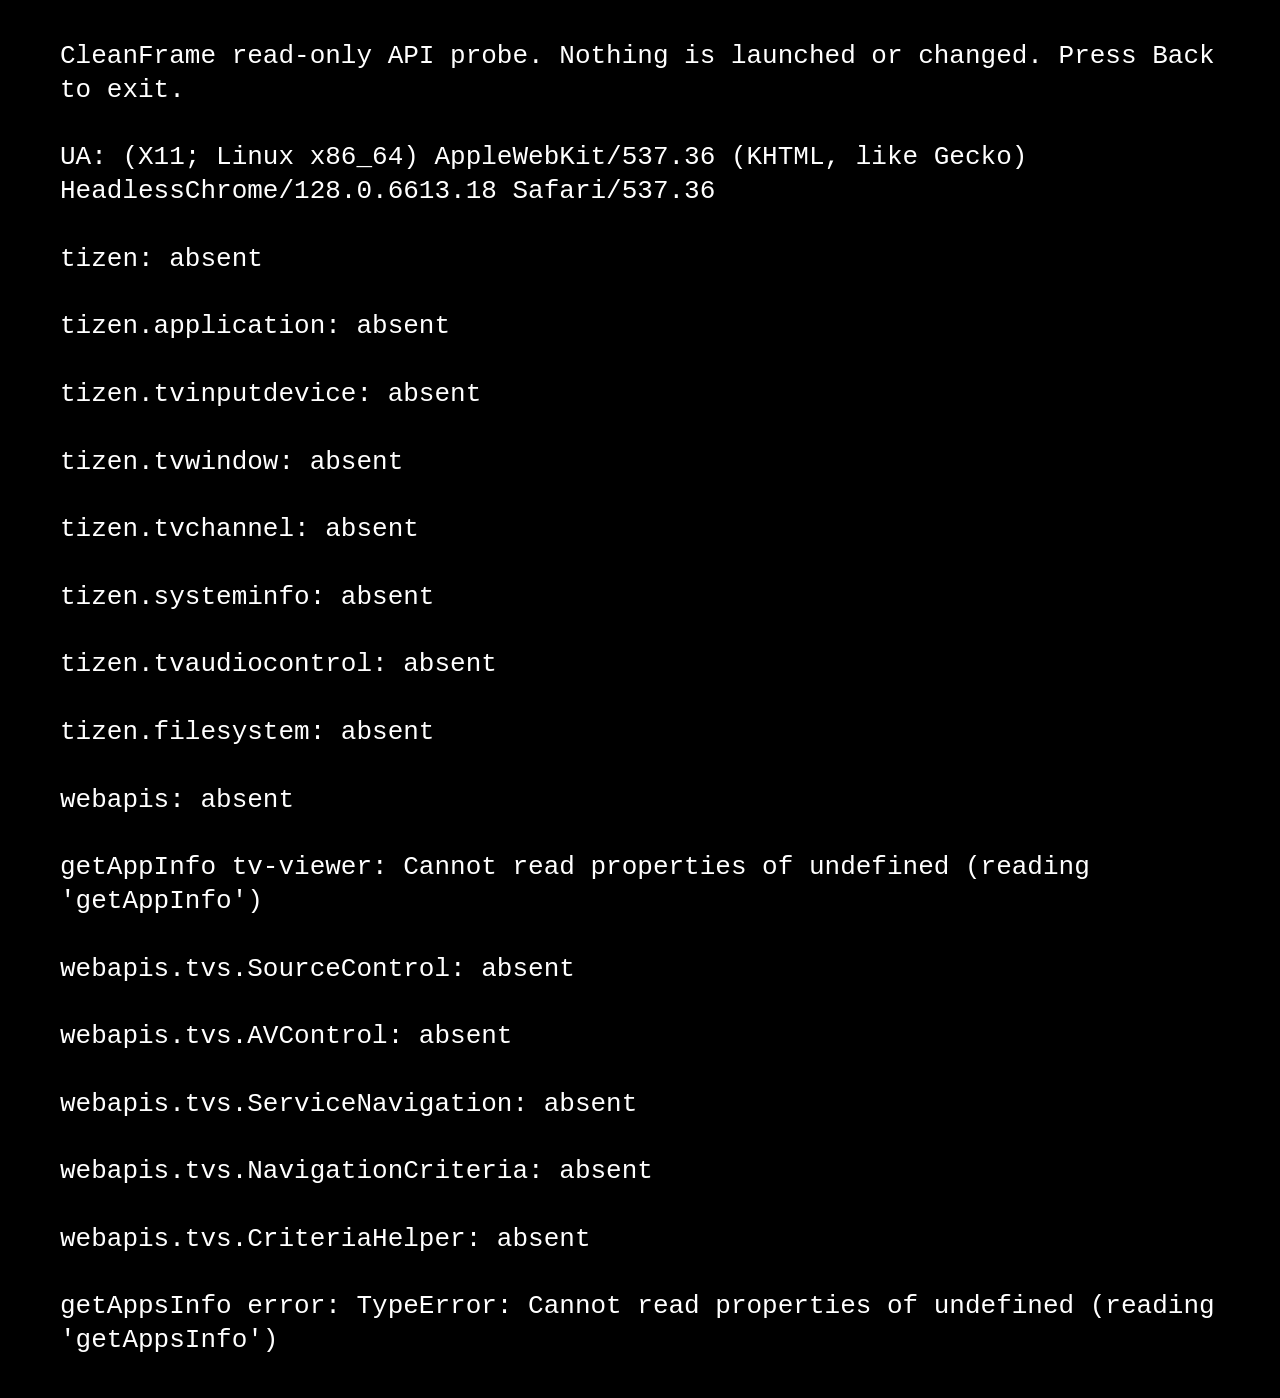
==== app/index.html @ fce2ff58 "Probe v2: list tvs.SourceControl members (no calls) Co-authored-by: Copilot <223556219+Copilot@users" ====
<!doctype html>
<html lang="en">
<head>
<meta charset="utf-8">
<title>CleanFrame API probe</title>
<style>
html,body{margin:0;background:#000;color:#fff;font:26px/1.3 monospace}
#o{white-space:pre-wrap;padding:40px 60px}
</style>
</head>
<body><div id="o">Probing…</div>
<script>
(function () {
  var out = [];
  function line(s) { out.push(s); }
  function keys(obj) {
    var k = [];
    try { for (var p in obj) k.push(p); } catch (e) { return ['(error ' + e + ')']; }
    return k;
  }
  function describe(name, obj) {
    if (typeof obj === 'undefined' || obj === null) { line(name + ': absent'); return; }
    line(name + ': ' + keys(obj).join(', '));
  }
  line('CleanFrame read-only API probe. Nothing is launched or changed. Press Back to exit.');
  line('UA: ' + navigator.userAgent.replace(/^.*?\(/, '('));
  describe('tizen', window.tizen);
  var t = window.tizen || {};
  ['application', 'tvinputdevice', 'tvwindow', 'tvchannel', 'systeminfo', 'tvaudiocontrol', 'filesystem'].forEach(function (n) { describe('tizen.' + n, t[n]); });
  describe('webapis', window.webapis);
  var w = window.webapis || {};
  keys(w).forEach(function (n) { if (w[n] && typeof w[n] === 'object') describe('webapis.' + n, w[n]); });
  try {
    var info = t.application.getAppInfo('org.tizen.tv-viewer');
    line('getAppInfo tv-viewer: ' + JSON.stringify(info));
  } catch (e) { line('getAppInfo tv-viewer: ' + (e && e.message || e)); }
  function members(label, obj) {
    if (!obj) { line(label + ': absent'); return; }
    var names = [], seen = {}, o = obj, depth = 0;
    while (o && depth < 3) {
      Object.getOwnPropertyNames(o).forEach(function (n) {
        if (seen[n] || n === 'constructor') return;
        seen[n] = 1;
        var d = Object.getOwnPropertyDescriptor(o, n);
        names.push(d && typeof d.value === 'function' ? n + '/' + d.value.length : n + (d && d.get ? '(accessor)' : ''));
      });
      o = Object.getPrototypeOf(o); depth++;
    }
    line(label + ' [' + typeof obj + ']: ' + names.join(', '));
  }
  var tvs = w.tvs || {};
  ['SourceControl', 'AVControl', 'ServiceNavigation', 'NavigationCriteria', 'CriteriaHelper'].forEach(function (n) {
    members('webapis.tvs.' + n, tvs[n]);
    if (tvs[n] && tvs[n].prototype) members('webapis.tvs.' + n + '.prototype', tvs[n].prototype);
  });
  if (tvs.SourceControl && tvs.SourceControl.SourceType) line('SourceType: ' + JSON.stringify(tvs.SourceControl.SourceType));
  try {
    t.application.getAppsInfo(function (list) {
      var hits = list.filter(function (a) { return /viewer|source|hdmi|selector/i.test(a.id + ' ' + a.name); });
      line('appsInfo matches: ' + hits.map(function (a) { return a.id + '=' + a.name; }).join(' | '));
      show();
    }, function (e) { line('getAppsInfo failed: ' + (e && e.message || e)); show(); });
  } catch (e) { line('getAppsInfo error: ' + e); show(); }
  function show() { document.getElementById('o').textContent = out.join('\n\n'); }
  show();
  document.addEventListener('keydown', function (ev) {
    if (ev.keyCode === 10009 || ev.keyCode === 27) { try { t.application.getCurrentApplication().exit(); } catch (e) {} }
  });
}());
</script>
</body>
</html>
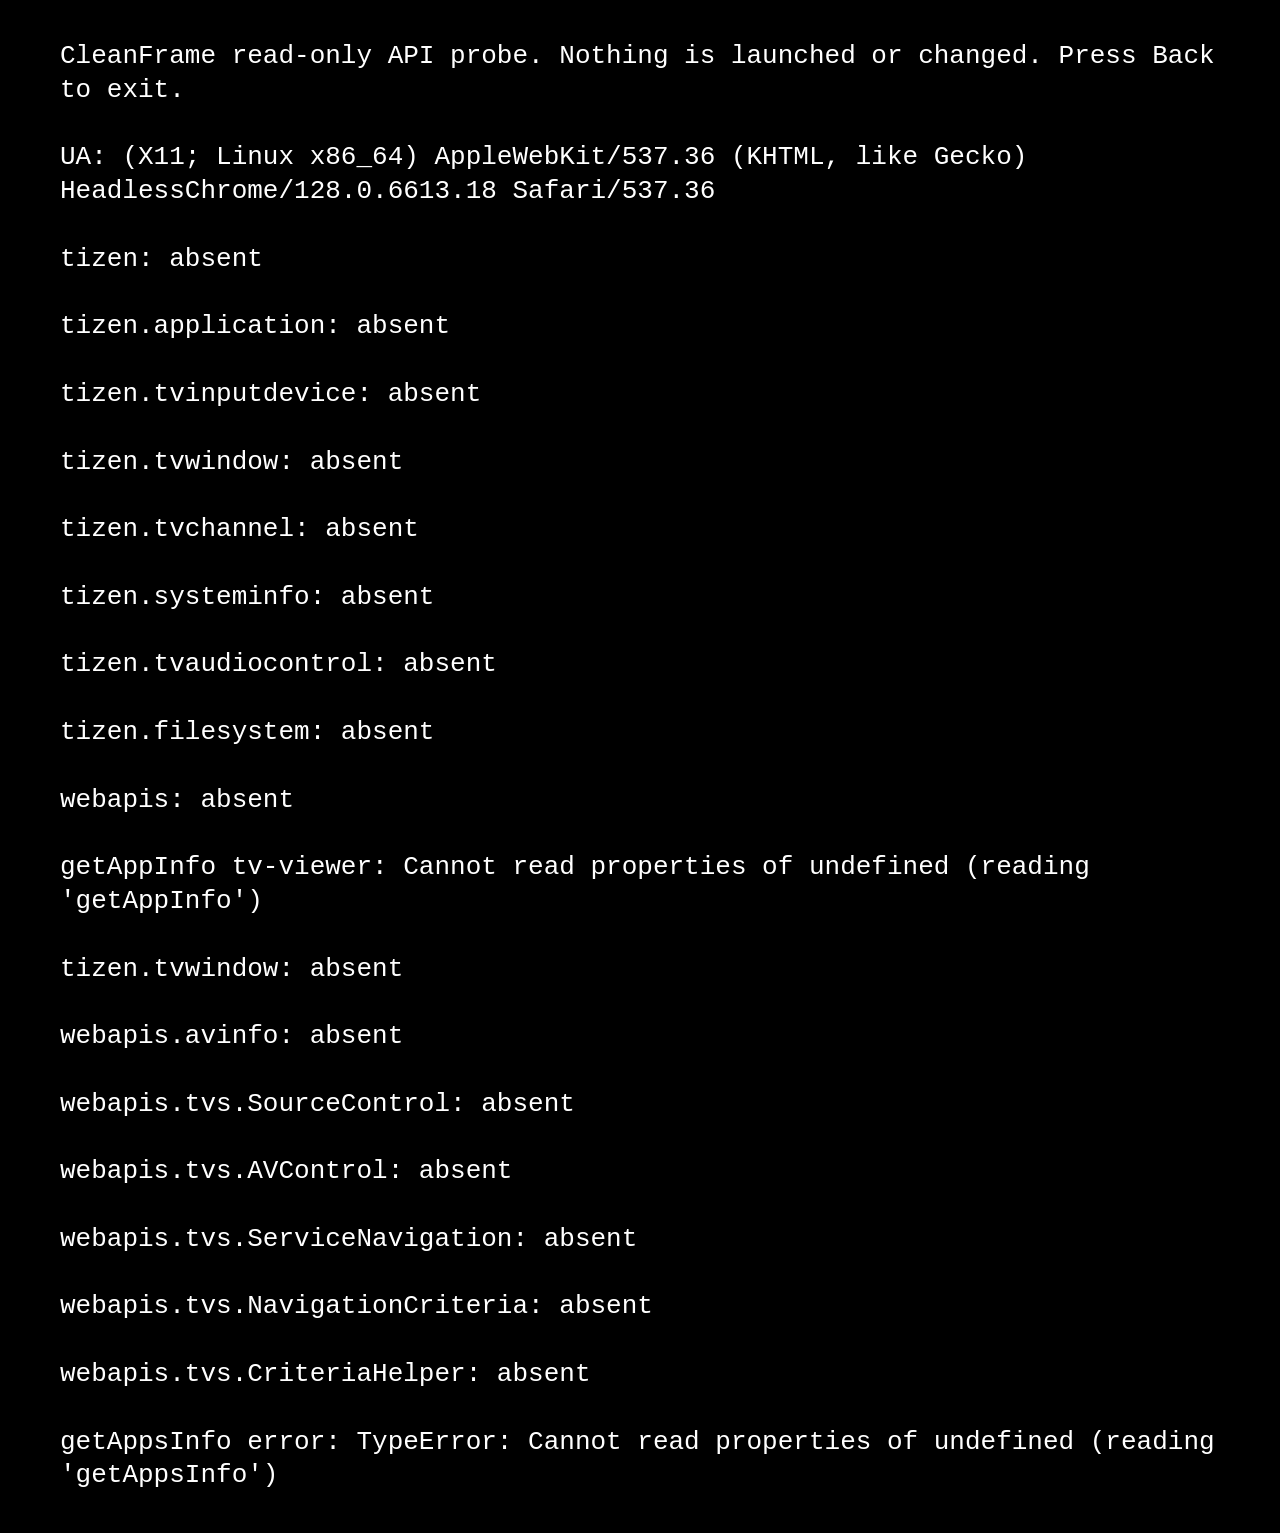
==== commit 29b4d0b1: "Probe v2: also list tvwindow and avinfo members Co-authored-by: Copilot <223556219+Copilot@users.nor" ====
--- a/app/index.html
+++ b/app/index.html
@@ -48,6 +48,8 @@
     }
     line(label + ' [' + typeof obj + ']: ' + names.join(', '));
   }
+  members('tizen.tvwindow', t.tvwindow);
+  members('webapis.avinfo', w.avinfo);
   var tvs = w.tvs || {};
   ['SourceControl', 'AVControl', 'ServiceNavigation', 'NavigationCriteria', 'CriteriaHelper'].forEach(function (n) {
     members('webapis.tvs.' + n, tvs[n]);
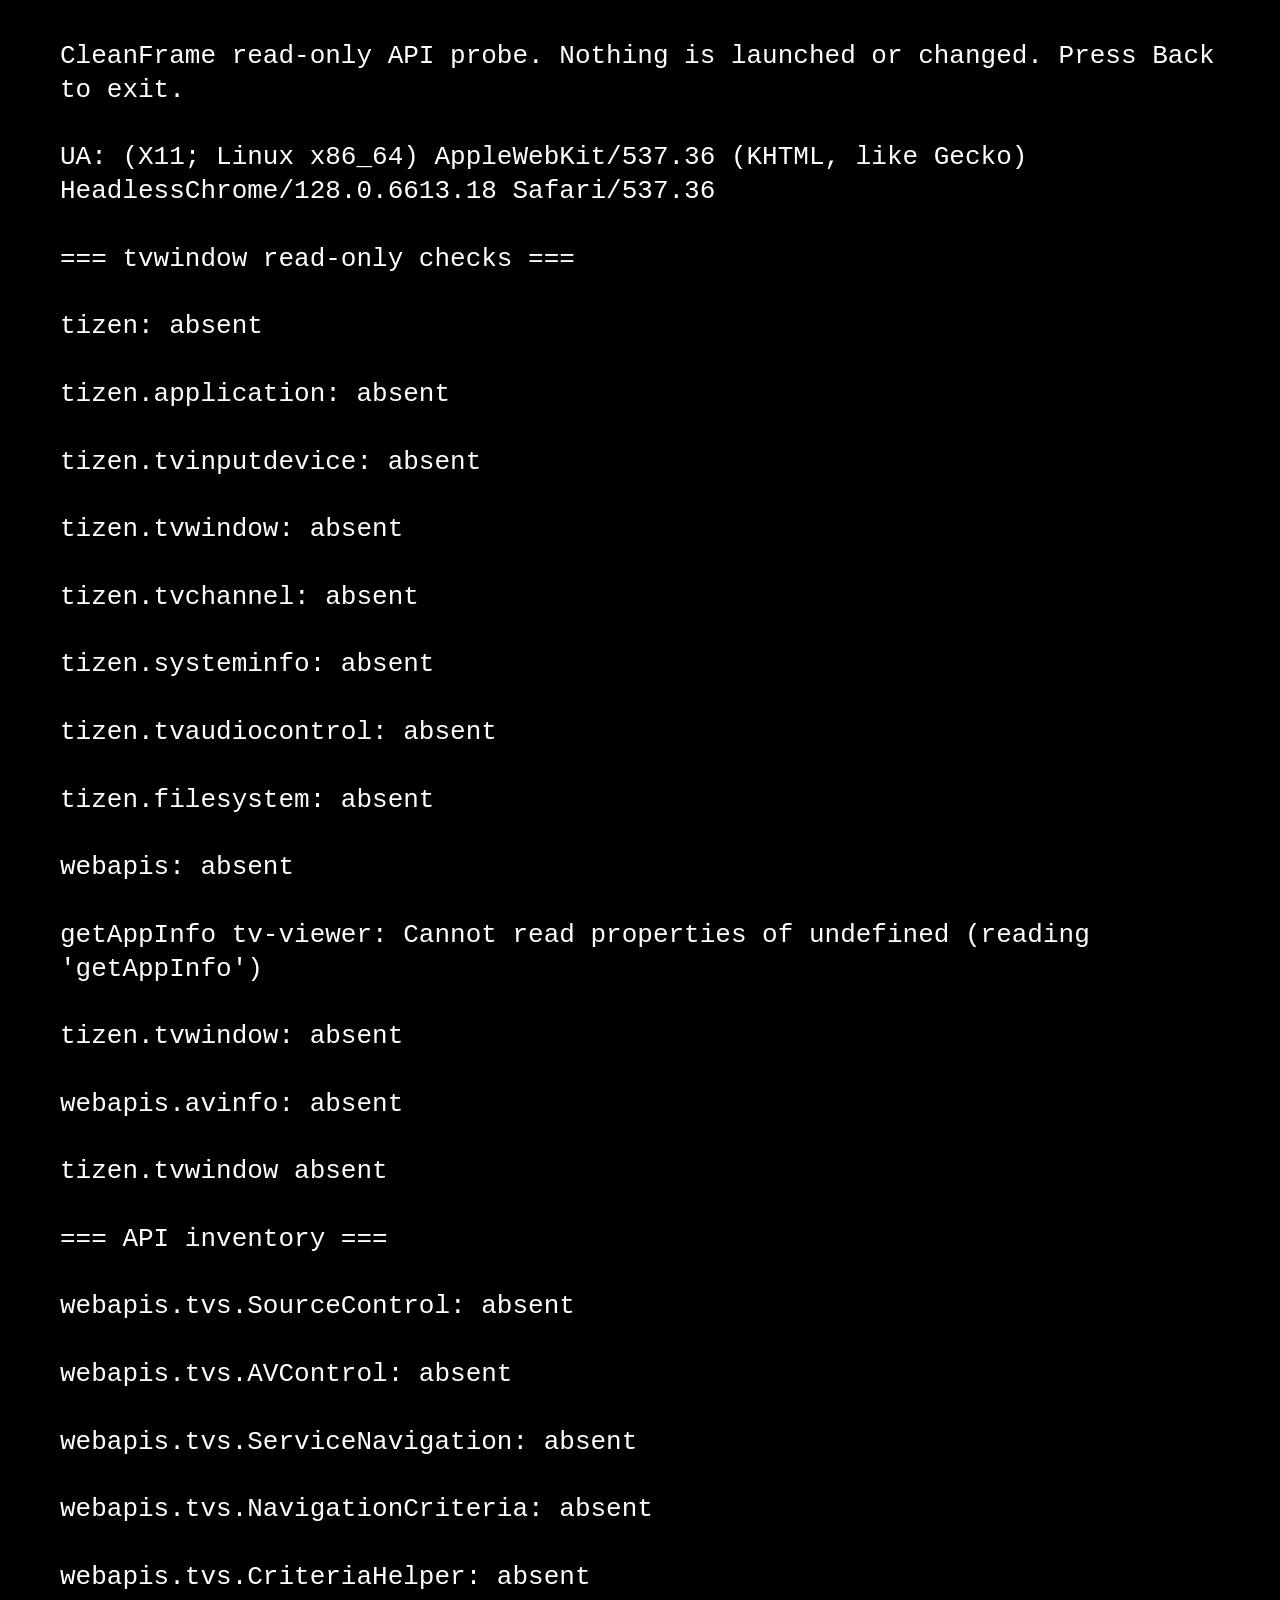
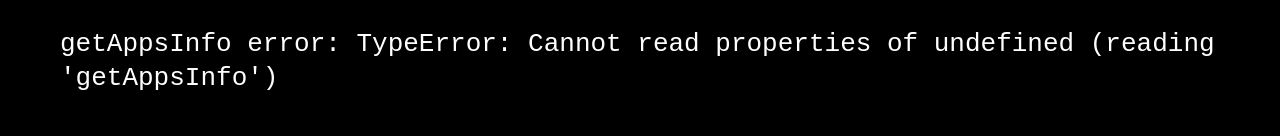
==== commit b9cad9dd: "Probe v3: add tvwindow read-only call checks Co-authored-by: Copilot <223556219+Copilot@users.norepl" ====
--- a/app/index.html
+++ b/app/index.html
@@ -13,6 +13,7 @@
 (function () {
   var out = [];
   function line(s) { out.push(s); }
+  function section(title) { line('=== ' + title + ' ==='); }
   function keys(obj) {
     var k = [];
     try { for (var p in obj) k.push(p); } catch (e) { return ['(error ' + e + ')']; }
@@ -24,6 +25,7 @@
   }
   line('CleanFrame read-only API probe. Nothing is launched or changed. Press Back to exit.');
   line('UA: ' + navigator.userAgent.replace(/^.*?\(/, '('));
+  section('tvwindow read-only checks');
   describe('tizen', window.tizen);
   var t = window.tizen || {};
   ['application', 'tvinputdevice', 'tvwindow', 'tvchannel', 'systeminfo', 'tvaudiocontrol', 'filesystem'].forEach(function (n) { describe('tizen.' + n, t[n]); });
@@ -50,6 +52,40 @@
   }
   members('tizen.tvwindow', t.tvwindow);
   members('webapis.avinfo', w.avinfo);
+  if (t.tvwindow) {
+    try {
+      line('tizen.tvwindow.getAvailableWindows.length=' + t.tvwindow.getAvailableWindows.length);
+    } catch (e) { line('tvwindow getAvailableWindows length error: ' + (e && e.message || e)); }
+    try {
+      line('tizen.tvwindow.getSource.length=' + t.tvwindow.getSource.length);
+    } catch (e) { line('tvwindow getSource length error: ' + (e && e.message || e)); }
+    try {
+      line('tizen.tvwindow.setSource.length=' + t.tvwindow.setSource.length + ' (NOT CALLED)');
+    } catch (e) { line('tvwindow setSource length error: ' + (e && e.message || e)); }
+    try {
+      t.tvwindow.getAvailableWindows(function (wins) {
+        line('getAvailableWindows ok: ' + JSON.stringify(wins));
+        show();
+      }, function (err) {
+        line('getAvailableWindows error: ' + JSON.stringify(err));
+        show();
+      });
+    } catch (e) { line('getAvailableWindows threw: ' + (e && e.message || e)); }
+    ['MAIN', 'PIP'].forEach(function (wname) {
+      try {
+        t.tvwindow.getSource(wname, function (src) {
+          line('getSource(' + wname + ') ok: ' + JSON.stringify(src));
+          show();
+        }, function (err) {
+          line('getSource(' + wname + ') error: ' + JSON.stringify(err));
+          show();
+        });
+      } catch (e) { line('getSource(' + wname + ') threw: ' + (e && e.message || e)); }
+    });
+  } else {
+    line('tizen.tvwindow absent');
+  }
+  section('API inventory');
   var tvs = w.tvs || {};
   ['SourceControl', 'AVControl', 'ServiceNavigation', 'NavigationCriteria', 'CriteriaHelper'].forEach(function (n) {
     members('webapis.tvs.' + n, tvs[n]);
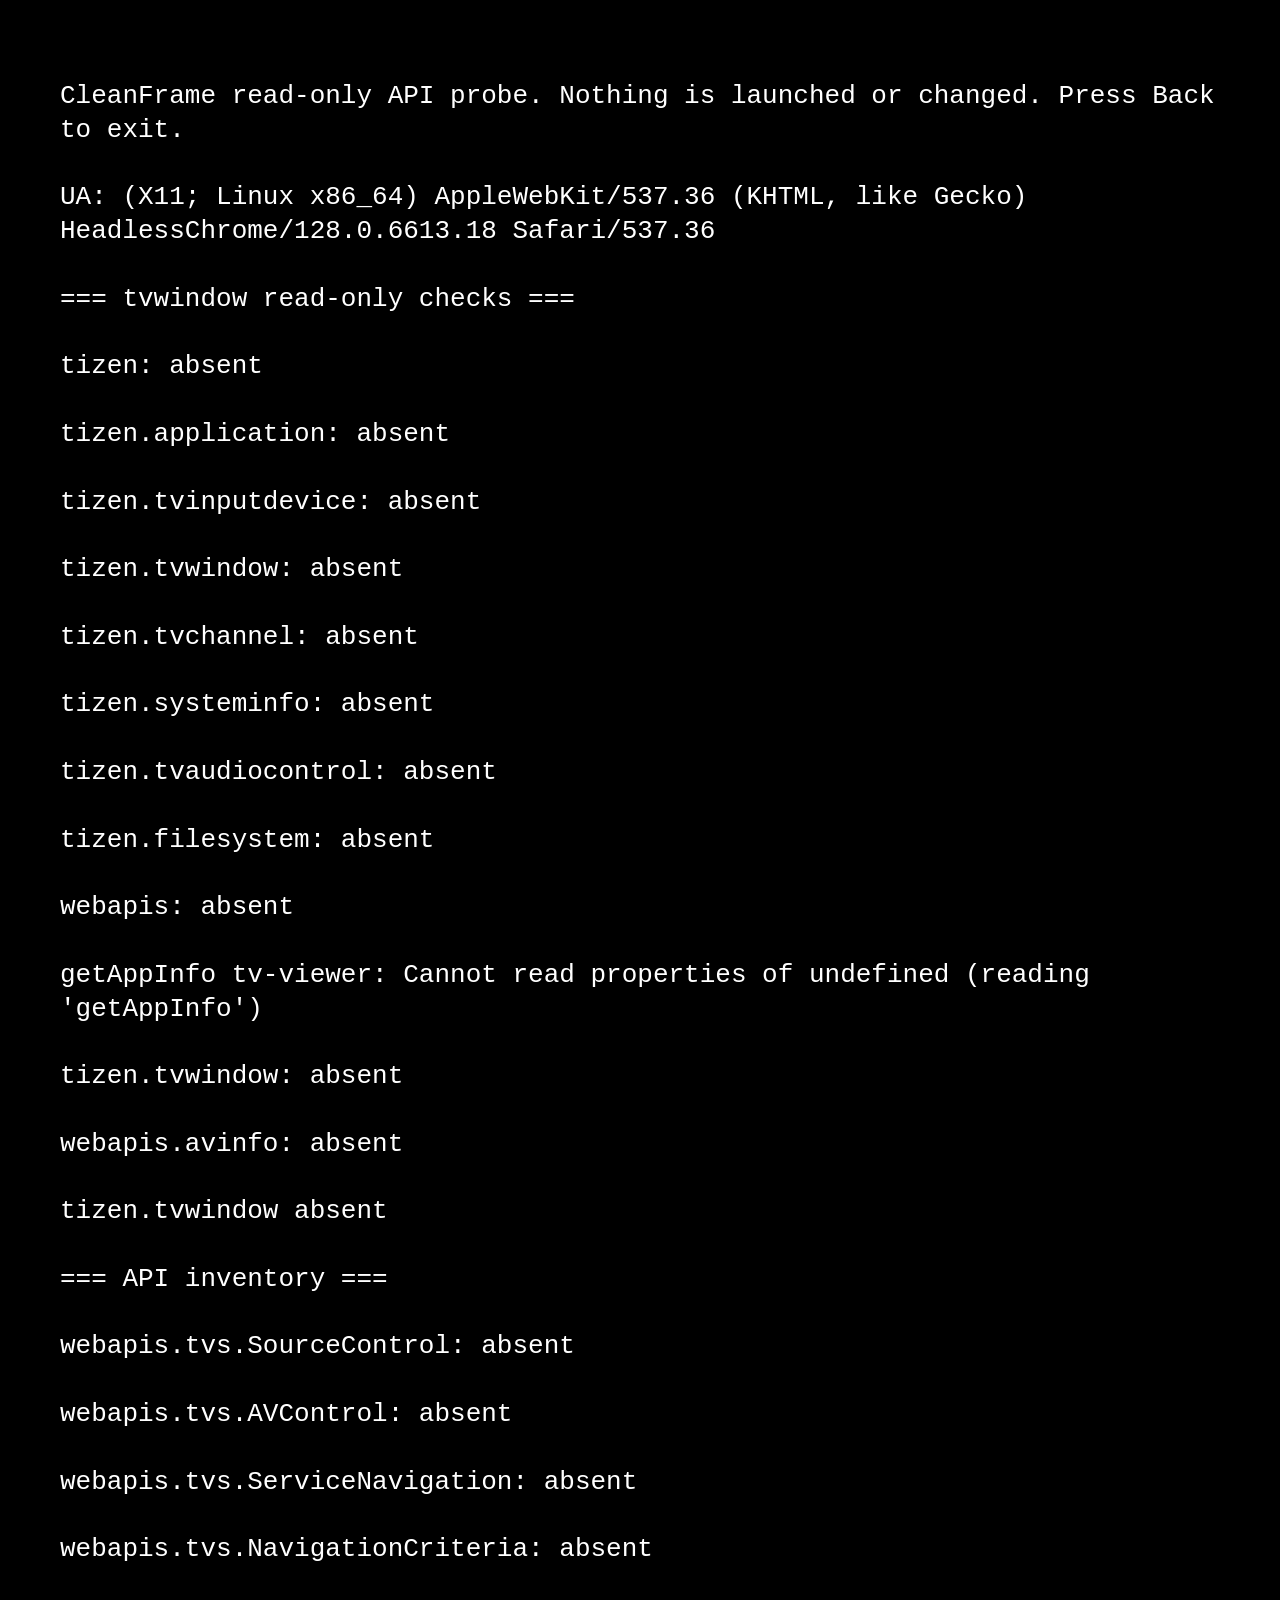
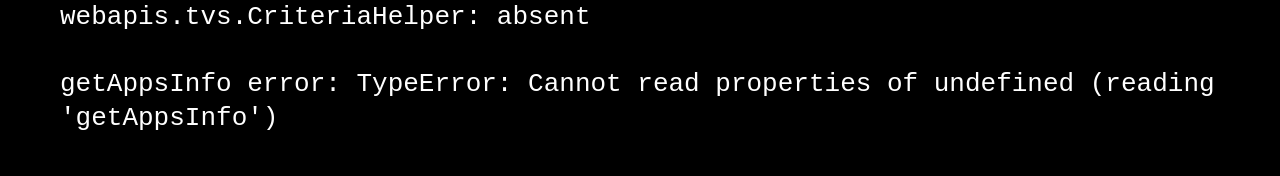
==== commit b26a8b9e: "Probe v5: tvwindow results at top, MAIN only Co-authored-by: Copilot <223556219+Copilot@users.norepl" ====
--- a/app/index.html
+++ b/app/index.html
@@ -8,7 +8,7 @@
 #o{white-space:pre-wrap;padding:40px 60px}
 </style>
 </head>
-<body><div id="o">Probing…</div>
+<body><div id="top" style="white-space:pre-wrap;padding:40px 60px 0"></div><div id="o">Probing…</div>
 <script>
 (function () {
   var out = [];
@@ -62,26 +62,32 @@
     try {
       line('tizen.tvwindow.setSource.length=' + t.tvwindow.setSource.length + ' (NOT CALLED)');
     } catch (e) { line('tvwindow setSource length error: ' + (e && e.message || e)); }
+    var topOut = ['TVWINDOW RESULTS (read-only)', 'getAvailableWindows: pending', 'getSource(MAIN): pending', 'getVideoResolution: pending'];
+    function tl(i, s) { topOut[i] = s; document.getElementById('top').textContent = topOut.join('\n'); }
+    tl(0, topOut[0]);
+    function safe(s) { try { return JSON.stringify(s); } catch (e) { return String(s); } }
     try {
       t.tvwindow.getAvailableWindows(function (wins) {
-        line('getAvailableWindows ok: ' + JSON.stringify(wins));
-        show();
+        tl(1, 'getAvailableWindows ok: ' + safe(wins));
       }, function (err) {
-        line('getAvailableWindows error: ' + JSON.stringify(err));
-        show();
+        tl(1, 'getAvailableWindows error: ' + safe(err) + ' ' + (err && err.name) + ' ' + (err && err.message));
       });
-    } catch (e) { line('getAvailableWindows threw: ' + (e && e.message || e)); }
-    ['MAIN', 'PIP'].forEach(function (wname) {
-      try {
-        t.tvwindow.getSource(wname, function (src) {
-          line('getSource(' + wname + ') ok: ' + JSON.stringify(src));
-          show();
-        }, function (err) {
-          line('getSource(' + wname + ') error: ' + JSON.stringify(err));
-          show();
-        });
-      } catch (e) { line('getSource(' + wname + ') threw: ' + (e && e.message || e)); }
-    });
+    } catch (e) { tl(1, 'getAvailableWindows threw: ' + (e && e.message || e)); }
+    try {
+      t.tvwindow.getSource('MAIN', function (src) {
+        tl(2, 'getSource(MAIN) ok: ' + safe(src));
+      }, function (err) {
+        tl(2, 'getSource(MAIN) error: ' + safe(err) + ' ' + (err && err.name) + ' ' + (err && err.message));
+      });
+    } catch (e) { tl(2, 'getSource(MAIN) threw: ' + (e && e.message || e)); }
+    try {
+      var rv = t.tvwindow.getVideoResolution('MAIN', function (r) {
+        tl(3, 'getVideoResolution ok: ' + safe(r));
+      }, function (err) {
+        tl(3, 'getVideoResolution error: ' + safe(err) + ' ' + (err && err.name) + ' ' + (err && err.message));
+      });
+      if (rv !== undefined) tl(3, 'getVideoResolution returned: ' + safe(rv));
+    } catch (e) { tl(3, 'getVideoResolution threw: ' + (e && e.message || e)); }
   } else {
     line('tizen.tvwindow absent');
   }
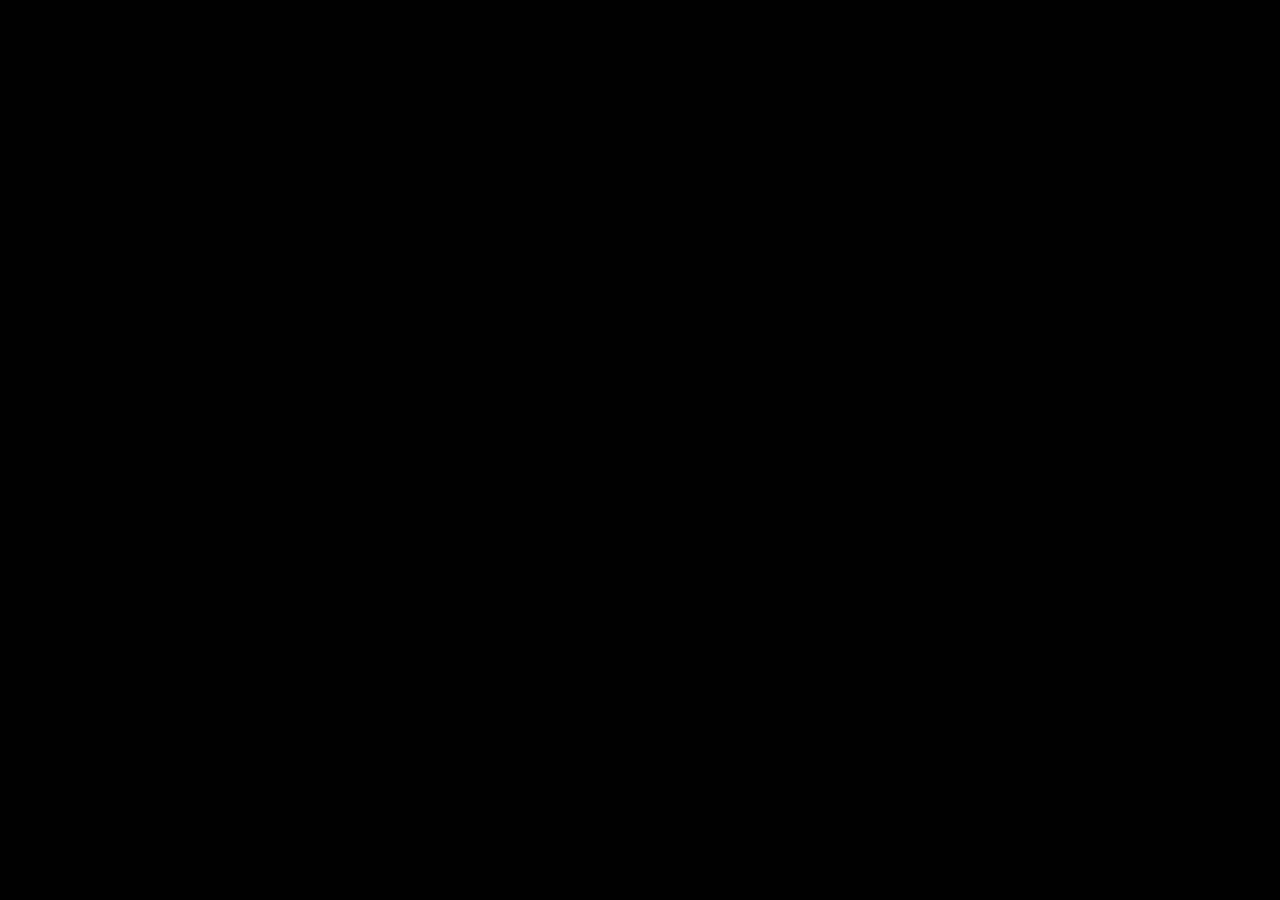
==== commit da1d20f9: "Probe v6: show only tvwindow results, large type Co-authored-by: Copilot <223556219+Copilot@users.no" ====
--- a/app/index.html
+++ b/app/index.html
@@ -5,7 +5,8 @@
 <title>CleanFrame API probe</title>
 <style>
 html,body{margin:0;background:#000;color:#fff;font:26px/1.3 monospace}
-#o{white-space:pre-wrap;padding:40px 60px}
+#o{display:none}
+#top{font-size:40px;line-height:1.5;word-break:break-all}
 </style>
 </head>
 <body><div id="top" style="white-space:pre-wrap;padding:40px 60px 0"></div><div id="o">Probing…</div>
@@ -62,7 +63,7 @@
     try {
       line('tizen.tvwindow.setSource.length=' + t.tvwindow.setSource.length + ' (NOT CALLED)');
     } catch (e) { line('tvwindow setSource length error: ' + (e && e.message || e)); }
-    var topOut = ['TVWINDOW RESULTS (read-only)', 'getAvailableWindows: pending', 'getSource(MAIN): pending', 'getVideoResolution: pending'];
+    var topOut = ['TVWINDOW RESULTS v6 (read-only, Back to exit)', 'getAvailableWindows: pending', 'getSource(MAIN): pending', 'getVideoResolution: pending'];
     function tl(i, s) { topOut[i] = s; document.getElementById('top').textContent = topOut.join('\n'); }
     tl(0, topOut[0]);
     function safe(s) { try { return JSON.stringify(s); } catch (e) { return String(s); } }
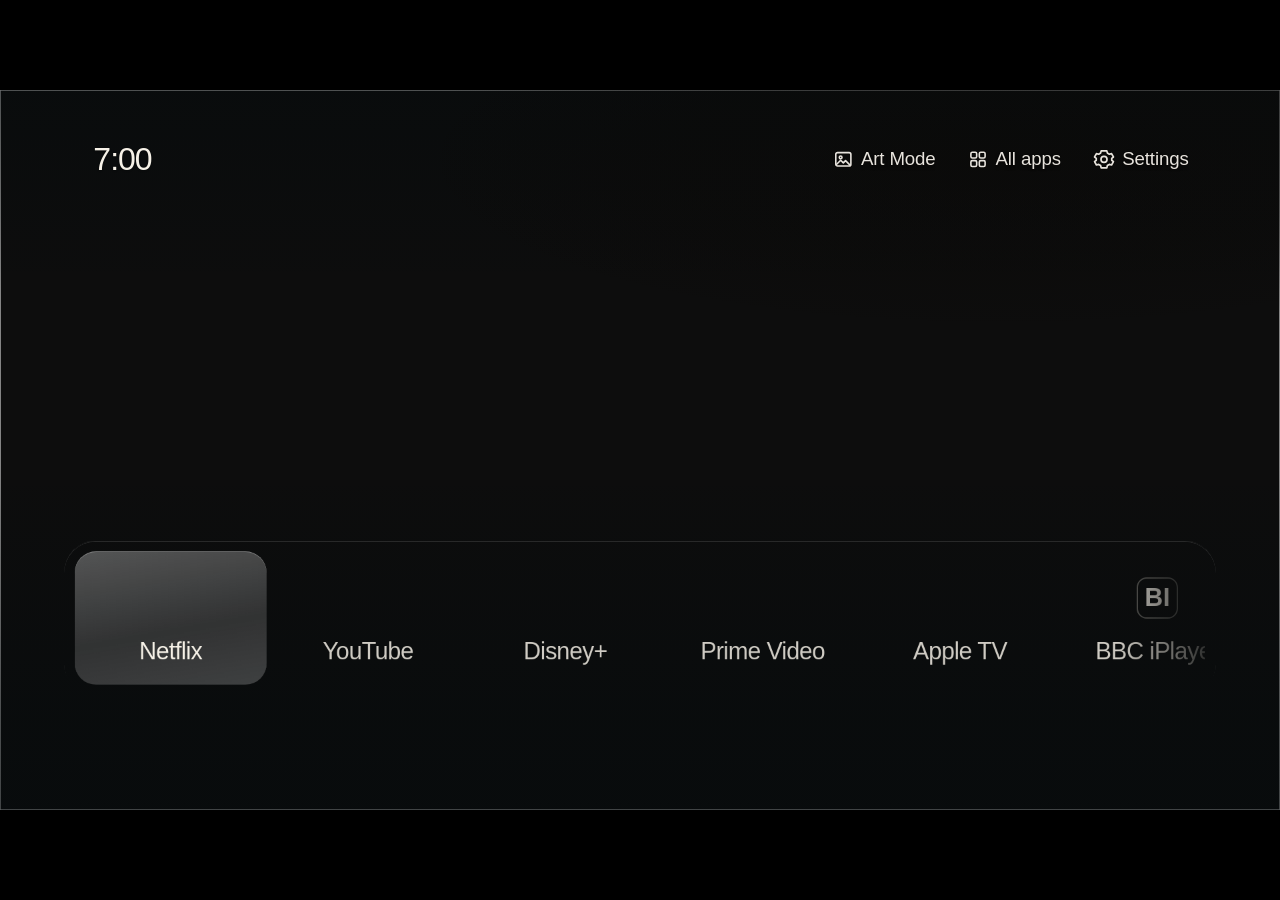
==== commit af1a1e0a: "Native Home launch opens HDMI picker directly, not the Dock" ====
--- a/app/index.html
+++ b/app/index.html
@@ -1,117 +1,109 @@
 <!doctype html>
-<html lang="en">
+<html lang="en-AU">
 <head>
 <meta charset="utf-8">
-<title>CleanFrame API probe</title>
-<style>
-html,body{margin:0;background:#000;color:#fff;font:26px/1.3 monospace}
-#o{display:none}
-#top{font-size:40px;line-height:1.5;word-break:break-all}
-</style>
-</head>
-<body><div id="top" style="white-space:pre-wrap;padding:40px 60px 0"></div><div id="o">Probing…</div>
+<meta name="viewport" content="width=device-width, initial-scale=1">
+<title>CleanFrame</title>
 <script>
+/* Native Home launches this app with operation/main, same as any other open.
+   Send that one launch reason straight to the HDMI picker; a normal open (from
+   the hub tile, a remote's app key, etc.) still lands on the Dock below. */
 (function () {
-  var out = [];
-  function line(s) { out.push(s); }
-  function section(title) { line('=== ' + title + ' ==='); }
-  function keys(obj) {
-    var k = [];
-    try { for (var p in obj) k.push(p); } catch (e) { return ['(error ' + e + ')']; }
-    return k;
-  }
-  function describe(name, obj) {
-    if (typeof obj === 'undefined' || obj === null) { line(name + ': absent'); return; }
-    line(name + ': ' + keys(obj).join(', '));
-  }
-  line('CleanFrame read-only API probe. Nothing is launched or changed. Press Back to exit.');
-  line('UA: ' + navigator.userAgent.replace(/^.*?\(/, '('));
-  section('tvwindow read-only checks');
-  describe('tizen', window.tizen);
-  var t = window.tizen || {};
-  ['application', 'tvinputdevice', 'tvwindow', 'tvchannel', 'systeminfo', 'tvaudiocontrol', 'filesystem'].forEach(function (n) { describe('tizen.' + n, t[n]); });
-  describe('webapis', window.webapis);
-  var w = window.webapis || {};
-  keys(w).forEach(function (n) { if (w[n] && typeof w[n] === 'object') describe('webapis.' + n, w[n]); });
   try {
-    var info = t.application.getAppInfo('org.tizen.tv-viewer');
-    line('getAppInfo tv-viewer: ' + JSON.stringify(info));
-  } catch (e) { line('getAppInfo tv-viewer: ' + (e && e.message || e)); }
-  function members(label, obj) {
-    if (!obj) { line(label + ': absent'); return; }
-    var names = [], seen = {}, o = obj, depth = 0;
-    while (o && depth < 3) {
-      Object.getOwnPropertyNames(o).forEach(function (n) {
-        if (seen[n] || n === 'constructor') return;
-        seen[n] = 1;
-        var d = Object.getOwnPropertyDescriptor(o, n);
-        names.push(d && typeof d.value === 'function' ? n + '/' + d.value.length : n + (d && d.get ? '(accessor)' : ''));
-      });
-      o = Object.getPrototypeOf(o); depth++;
+    var control = window.tizen && tizen.application.getCurrentApplication().getRequestedAppControl();
+    if (control && control.appControl && control.appControl.operation === 'http://tizen.org/appcontrol/operation/main') {
+      window.location.replace('hdmi.html');
     }
-    line(label + ' [' + typeof obj + ']: ' + names.join(', '));
-  }
-  members('tizen.tvwindow', t.tvwindow);
-  members('webapis.avinfo', w.avinfo);
-  if (t.tvwindow) {
-    try {
-      line('tizen.tvwindow.getAvailableWindows.length=' + t.tvwindow.getAvailableWindows.length);
-    } catch (e) { line('tvwindow getAvailableWindows length error: ' + (e && e.message || e)); }
-    try {
-      line('tizen.tvwindow.getSource.length=' + t.tvwindow.getSource.length);
-    } catch (e) { line('tvwindow getSource length error: ' + (e && e.message || e)); }
-    try {
-      line('tizen.tvwindow.setSource.length=' + t.tvwindow.setSource.length + ' (NOT CALLED)');
-    } catch (e) { line('tvwindow setSource length error: ' + (e && e.message || e)); }
-    var topOut = ['TVWINDOW RESULTS v6 (read-only, Back to exit)', 'getAvailableWindows: pending', 'getSource(MAIN): pending', 'getVideoResolution: pending'];
-    function tl(i, s) { topOut[i] = s; document.getElementById('top').textContent = topOut.join('\n'); }
-    tl(0, topOut[0]);
-    function safe(s) { try { return JSON.stringify(s); } catch (e) { return String(s); } }
-    try {
-      t.tvwindow.getAvailableWindows(function (wins) {
-        tl(1, 'getAvailableWindows ok: ' + safe(wins));
-      }, function (err) {
-        tl(1, 'getAvailableWindows error: ' + safe(err) + ' ' + (err && err.name) + ' ' + (err && err.message));
-      });
-    } catch (e) { tl(1, 'getAvailableWindows threw: ' + (e && e.message || e)); }
-    try {
-      t.tvwindow.getSource('MAIN', function (src) {
-        tl(2, 'getSource(MAIN) ok: ' + safe(src));
-      }, function (err) {
-        tl(2, 'getSource(MAIN) error: ' + safe(err) + ' ' + (err && err.name) + ' ' + (err && err.message));
-      });
-    } catch (e) { tl(2, 'getSource(MAIN) threw: ' + (e && e.message || e)); }
-    try {
-      var rv = t.tvwindow.getVideoResolution('MAIN', function (r) {
-        tl(3, 'getVideoResolution ok: ' + safe(r));
-      }, function (err) {
-        tl(3, 'getVideoResolution error: ' + safe(err) + ' ' + (err && err.name) + ' ' + (err && err.message));
-      });
-      if (rv !== undefined) tl(3, 'getVideoResolution returned: ' + safe(rv));
-    } catch (e) { tl(3, 'getVideoResolution threw: ' + (e && e.message || e)); }
-  } else {
-    line('tizen.tvwindow absent');
-  }
-  section('API inventory');
-  var tvs = w.tvs || {};
-  ['SourceControl', 'AVControl', 'ServiceNavigation', 'NavigationCriteria', 'CriteriaHelper'].forEach(function (n) {
-    members('webapis.tvs.' + n, tvs[n]);
-    if (tvs[n] && tvs[n].prototype) members('webapis.tvs.' + n + '.prototype', tvs[n].prototype);
-  });
-  if (tvs.SourceControl && tvs.SourceControl.SourceType) line('SourceType: ' + JSON.stringify(tvs.SourceControl.SourceType));
-  try {
-    t.application.getAppsInfo(function (list) {
-      var hits = list.filter(function (a) { return /viewer|source|hdmi|selector/i.test(a.id + ' ' + a.name); });
-      line('appsInfo matches: ' + hits.map(function (a) { return a.id + '=' + a.name; }).join(' | '));
-      show();
-    }, function (e) { line('getAppsInfo failed: ' + (e && e.message || e)); show(); });
-  } catch (e) { line('getAppsInfo error: ' + e); show(); }
-  function show() { document.getElementById('o').textContent = out.join('\n\n'); }
-  show();
-  document.addEventListener('keydown', function (ev) {
-    if (ev.keyCode === 10009 || ev.keyCode === 27) { try { t.application.getCurrentApplication().exit(); } catch (e) {} }
-  });
+  } catch (e) {}
 }());
 </script>
+<link rel="stylesheet" href="assets/fonts.css">
+<link rel="stylesheet" href="assets/typefaces.css">
+<link rel="stylesheet" href="assets/private-fonts.css">
+<link rel="stylesheet" href="style.css">
+</head>
+<body>
+      <main class="stage" id="stage" tabindex="0" aria-label="TV stage, 1920 by 1080. Click it, then use the arrow keys, Enter for OK and Escape for Back.">
+        <div class="scene" id="scene">
+        <div class="bg" id="bg" aria-hidden="true">
+          <img class="photo" id="photo" alt="">
+          <div class="scrim"></div>
+          <div class="shade"></div>
+          <div class="ph-dim"></div>
+          <div class="ph-scrim"></div>
+          <div class="ph-col"></div>
+          <div class="ut-dim ut-tr"></div><div class="ut-dim ut-br"></div>
+        </div>
+
+        <div class="home" id="home">
+          <div class="caption" id="caption"></div>
+          <nav class="utils" id="utils" aria-label="Home controls"></nav>
+          <div class="util-focus-label" id="utilFocusLabel" aria-hidden="true"></div>
+          <div class="app-focus-name" id="appFocusName" aria-hidden="true"></div>
+          <div class="ph-plate ut-lens" id="utLens" aria-hidden="true">
+            <div class="ph-field" id="utField">
+              <img class="ph-field-img" id="utFieldImg" alt="">
+              <div class="scrim"></div><div class="shade"></div><div class="ph-dim"></div><div class="ph-scrim"></div><div class="ph-col"></div><div class="ut-dim ut-tr"></div><div class="ut-dim ut-br"></div>
+            </div><div class="ph-veil"></div>
+          </div>
+          <div class="ph-plate ut-lens" id="utLensAlt" aria-hidden="true">
+            <div class="ph-field" id="utFieldAlt">
+              <img class="ph-field-img" id="utFieldImgAlt" alt="">
+              <div class="scrim"></div><div class="shade"></div><div class="ph-dim"></div><div class="ph-scrim"></div><div class="ph-col"></div><div class="ut-dim ut-tr"></div><div class="ut-dim ut-br"></div>
+            </div><div class="ph-veil"></div>
+          </div>
+
+          <div class="dock" id="dock">
+            <div class="mat" aria-hidden="true"><img class="mat-img" id="matImg" alt=""><div class="mat-scrim" id="matScrim"></div><div class="mat-veil"></div></div>
+            <div class="shelf" id="shelf"><div class="track" id="track"><div class="plate" id="plate"></div></div></div>
+            <div class="dock-empty" id="dockEmpty"></div>
+          </div>
+          <div class="cue" id="cueL" aria-hidden="true"></div>
+          <div class="cue" id="cueR" aria-hidden="true"></div>
+          <div class="dock-action" id="dockAction" role="button"></div>
+
+          <div class="ph-scene" id="phScene">
+            <div class="ph-plate" id="phPlate" aria-hidden="true">
+              <div class="ph-field" id="phField">
+                <img class="ph-field-img" id="phFieldImg" alt="">
+                <div class="shade"></div><div class="ph-dim"></div><div class="ph-scrim"></div><div class="ph-col"></div><div class="ut-dim ut-tr"></div><div class="ut-dim ut-br"></div>
+              </div>
+              <div class="ph-veil"></div>
+            </div>
+            <div class="ph-plate" id="phPlateAlt" aria-hidden="true">
+              <div class="ph-field" id="phFieldAlt">
+                <img class="ph-field-img" id="phFieldImgAlt" alt="">
+                <div class="shade"></div><div class="ph-dim"></div><div class="ph-scrim"></div><div class="ph-col"></div><div class="ut-dim ut-tr"></div><div class="ut-dim ut-br"></div>
+              </div>
+              <div class="ph-veil"></div>
+            </div>
+            <div class="ph-list" id="phList"><div class="ph-rows" id="phRows"></div></div>
+            <div class="ph-action" id="phAction" role="button"></div>
+            <div class="ph-empty" id="phEmpty"></div>
+          </div>
+
+        </div>
+
+        </div>
+        <section class="appearance" id="appearance" hidden role="dialog" aria-labelledby="appearanceTitle">
+          <div class="settings-back" id="appearanceBack"></div>
+          <h2 class="settings-title" id="appearanceTitle"></h2>
+          <div class="appearance-rows" id="appearanceRows"></div>
+          <p class="appearance-desc" id="appearanceDesc"></p>
+          <div class="settings-status" id="appearanceStatus" aria-live="polite"></div>
+        </section>
+        <div class="sheet" id="sheet" hidden>
+          <img class="sheet-bg" id="sheetBg" alt="" aria-hidden="true">
+          <div class="sheet-veil" aria-hidden="true"></div>
+          <div class="view" id="sheetView" role="dialog" aria-modal="true"></div>
+        </div>
+        <div class="focus-status" id="focusStatus" aria-live="polite"></div>
+      </main>
+<script src="device.js"></script>
+<script src="assets/icons/metrics.js"></script>
+<script src="assets/wallpapers/catalog.js"></script>
+<script src="assets/adaptive-ink.js"></script>
+<script src="assets/font-catalog.js"></script>
+<script src="main.js"></script>
 </body>
 </html>
--- a/app/style.css
+++ b/app/style.css
@@ -0,0 +1,638 @@
+/* CleanFrame Home. All photographic materials are generated before packaging. */
+:root{
+  --ink:#f4f4f1;
+  --ease:cubic-bezier(.2,.7,.2,1);
+  --t:180ms;
+  --plate:linear-gradient(170deg,rgba(255,255,255,.30),rgba(255,255,255,.16) 58%,rgba(255,255,255,.22));
+  --plate-edge:inset 0 1px 0 rgba(255,255,255,.34);
+  --lift:linear-gradient(170deg,rgba(255,255,255,.44),rgba(255,255,255,.27) 58%,rgba(255,255,255,.34));
+  --solid:#f3f3ef;
+  --solid-ink:#141618;
+  --warn:#ffd9a8
+}
+*{box-sizing:border-box;margin:0;padding:0}
+html,body{min-height:100%}
+body{font-family:Manrope,Arial,sans-serif;background:#e7e5df;color:#1c1c1a;-webkit-font-smoothing:antialiased;font-size:14px;line-height:1.45}
+button{font:inherit;color:inherit;background:none;border:0;cursor:pointer;text-align:left}
+[hidden]{display:none!important}
+
+html,body{width:100%;height:100%;overflow:hidden;background:#000}
+
+/* ---------- Stage ---------- */
+.stage{position:absolute;left:0;top:0;width:1920px;height:1080px;overflow:hidden;transform-origin:0 0;background:#1d2a30;color:var(--ink);font-family:Manrope,Arial,sans-serif;font-size:32px;line-height:1.2;outline:0;-webkit-user-select:none;user-select:none;cursor:default}
+.stage [data-z]{cursor:pointer}
+.stage .ico{fill:none;stroke:currentColor;stroke-width:1.6;stroke-linecap:round;stroke-linejoin:round;flex:none}
+.home{position:absolute;left:0;top:0;width:1920px;height:1080px}
+.bg{position:absolute;left:0;top:0;width:1920px;height:1080px}
+.photo{position:absolute;left:0;top:0;width:1920px;height:1080px;max-width:none;object-fit:cover;object-position:50% 50%}
+.scrim{position:absolute;left:0;top:560px;width:1920px;height:520px;background:linear-gradient(to bottom,rgba(4,10,12,0),rgba(4,10,12,.42) 70%,rgba(4,10,12,.52))}
+.shade{position:absolute;left:0;top:0;width:1920px;height:300px;background:linear-gradient(to bottom,rgba(4,10,12,.32),rgba(4,10,12,.14) 150px,rgba(4,10,12,0))}
+.tone-light .shade{background:linear-gradient(to bottom,rgba(4,10,12,.42),rgba(4,10,12,.2) 160px,rgba(4,10,12,0))}
+.ut-dim{position:absolute;left:0;top:0;width:1920px;height:1080px;display:none;background:radial-gradient(ellipse 640px 240px at 1620px 104px,rgba(10,8,6,.20),rgba(10,8,6,0));pointer-events:none}
+.tone-light .ut-dim{background:radial-gradient(ellipse 640px 240px at 1620px 104px,rgba(10,8,6,.30),rgba(10,8,6,0))}
+.bg-photo .ut-dim{display:block}
+.bg-dark .bg,.bg-light .bg{display:none}
+.is-sheet .home,.is-sheet .bg{visibility:hidden}
+
+/* Caption: the clock, or the name of the mode Home is in */
+.caption{position:absolute;left:140px;top:72px;display:flex;flex-direction:column;max-width:1040px}
+.clock,.cap-title{font-size:48px;line-height:64px;font-weight:500;letter-spacing:-1.5px;white-space:nowrap;text-shadow:0 1px 3px rgba(0,0,0,.22)}
+.clock{font-variant-numeric:tabular-nums}
+.cap-line{max-width:100%;font-size:30px;line-height:40px;font-weight:500;letter-spacing:-.2px;color:rgba(255,255,255,.88);text-shadow:0 1px 2px rgba(0,0,0,.3);white-space:nowrap;overflow:hidden;text-overflow:ellipsis}
+.warn{display:inline-flex;align-items:flex-start;color:var(--warn)}
+.warn .ico{width:30px;height:30px;margin-top:5px}
+.error-chip{padding:6px 14px;color:var(--warn);white-space:nowrap}
+.full-name{max-width:1000px}
+/* Base controls also serve wallpaper preview. Quiet Home utilities override them below. */
+.utils{position:absolute;right:112px;top:72px;display:flex;align-items:center}
+.u{height:64px;padding:0 26px 0 20px;border-radius:32px;display:inline-flex;align-items:center;font-size:30px;font-weight:500;letter-spacing:-.3px;white-space:nowrap;color:var(--mute);background:none;text-shadow:0 1px 2px rgba(0,0,0,.32);transition:background-color 140ms linear,color 140ms linear}
+.u .ico{width:32px;height:32px}
+.l-dock .u,.l-list .u{max-width:600px}
+.l-dock .u-label,.l-list .u-label{overflow:hidden;text-overflow:ellipsis}
+.u.is-focus{background:var(--solid);color:var(--solid-ink);text-shadow:none}
+.u.is-idle{color:var(--faint)}
+.u.is-idle.is-focus{color:var(--solid-mute)}
+.u small{font-size:inherit;font-weight:500}
+.wall-keep{font-size:30px;font-weight:500;color:var(--mute);margin-right:8px;padding:12px 18px;text-shadow:0 1px 2px rgba(0,0,0,.32);white-space:nowrap}
+
+/* The rightmost icon box ends at 1780; SVG paths retain their native optical padding.
+   Editing actions use labels in both comparison styles. Neither style has a backing. */
+.quiet-utils{right:122.1px;z-index:3}
+.quiet-utils .u{position:relative;height:64px;padding:0 14px;border-radius:0;font-size:28px;line-height:36px;letter-spacing:-.2px;color:#f6f1e7;background:none;box-shadow:none;outline:none;opacity:.66;text-shadow:0 1px 2px rgba(14,10,6,.40),0 2px 8px rgba(14,10,6,.24);transition:opacity 140ms linear}
+.quiet-utils .u-label{min-width:0}
+.quiet-utils .u .ico{width:32px;height:32px;stroke-width:1.8;transform-origin:50% 50%;transition:transform 140ms var(--ease)}
+.quiet-utils .ut-underlay{stroke:rgba(14,10,6,.38);stroke-width:3.2}
+.tone-light .quiet-utils .ut-underlay{stroke:rgba(14,10,6,.48)}
+.quiet-utils.is-awake .u{opacity:var(--u-peer)}
+.quiet-utils .u.is-focus{opacity:1;color:#f6f1e7;background:none;text-shadow:0 1px 2px rgba(14,10,6,.40),0 2px 8px rgba(14,10,6,.24)}
+.quiet-utils .u.is-idle{opacity:.40;color:#f6f1e7}
+.quiet-utils .u.is-idle.is-focus{opacity:.62}
+.quiet-utils.is-icons .u{width:64px;padding:0;justify-content:center}
+.quiet-utils.is-icons .u .ico{width:36px;height:36px}
+.quiet-utils.is-icons .u-label{display:none}
+.util-focus-label{position:absolute;z-index:3;left:0;top:140px;height:36px;font-size:28px;line-height:36px;font-weight:500;letter-spacing:-.2px;color:#f6f1e7;text-align:center;white-space:nowrap;opacity:0;text-shadow:0 1px 2px rgba(14,10,6,.40),0 2px 8px rgba(14,10,6,.24);pointer-events:none;transition:opacity 120ms linear}
+.util-focus-label.is-on{opacity:1}
+
+/* ---------- Glass Dock ---------- */
+.dock{position:absolute;left:208px;top:676px;width:1504px;height:232px}
+.mat{position:absolute;left:0;top:0;right:0;bottom:0;border-radius:48px;overflow:hidden;transform:translateZ(0)}
+.mat-img{position:absolute;left:0;top:0;width:1920px;height:1080px;max-width:none;object-fit:cover;object-position:50% 50%}
+.mat-scrim{position:absolute;left:0;top:0;width:1920px;height:520px;background:linear-gradient(to bottom,rgba(4,10,12,0),rgba(4,10,12,.42) 70%,rgba(4,10,12,.52))}
+.mat-veil{position:absolute;left:0;top:0;right:0;bottom:0;background:rgba(8,14,18,.16)}
+.tone-light .mat-veil{background:rgba(8,14,18,.27)}
+.registered-material .mat-scrim,.registered-material .mat-veil{display:none}
+.m-frost .mat-scrim{display:none}
+.m-frost .mat-veil{background:rgba(12,10,8,var(--fv,.12))}
+.fv-2{--fv:.20}
+.fv-3{--fv:.30}
+.fv-4{--fv:.36}
+.fv-5{--fv:.44}
+.m-tint .mat-veil{background:rgba(8,14,18,.3)}
+.tone-light.m-tint .mat-veil{background:rgba(8,14,18,.38)}
+/* One edge: a top hairline that follows the radius. No lower highlight, no outer shadow. */
+.mat::after{content:"";position:absolute;left:0;top:0;right:0;bottom:0;border-radius:48px;box-shadow:inset 0 1px 0 rgba(255,255,255,.24);pointer-events:none}
+.shelf{position:absolute;left:16px;top:0;bottom:0;width:1472px;overflow:hidden}
+.shelf.fade-r{-webkit-mask-image:linear-gradient(to right,#000 calc(100% - 132px),rgba(0,0,0,.2));mask-image:linear-gradient(to right,#000 calc(100% - 132px),rgba(0,0,0,.2))}
+.shelf.fade-l{-webkit-mask-image:linear-gradient(to left,#000 calc(100% - 132px),rgba(0,0,0,.2));mask-image:linear-gradient(to left,#000 calc(100% - 132px),rgba(0,0,0,.2))}
+.shelf.fade-l.fade-r{-webkit-mask-image:linear-gradient(to right,rgba(0,0,0,.2),#000 132px,#000 calc(100% - 132px),rgba(0,0,0,.2));mask-image:linear-gradient(to right,rgba(0,0,0,.2),#000 132px,#000 calc(100% - 132px),rgba(0,0,0,.2))}
+.track{position:absolute;left:0;top:0;height:232px;transition:transform var(--t) var(--ease);will-change:transform}
+.plate{position:absolute;left:0;top:16px;width:288px;height:200px;border-radius:32px;opacity:0;transition:transform var(--t) var(--ease),opacity 120ms linear;will-change:transform}
+.plate.on-focus{opacity:1;background:var(--plate);box-shadow:var(--plate-edge)}
+.plate.on-sel{opacity:1;background:rgba(255,255,255,.11)}
+.plate.on-lift{opacity:1;background:var(--lift);box-shadow:var(--plate-edge)}
+.m-frost .dock .plate.on-focus{background:linear-gradient(170deg,rgba(255,255,255,.26),rgba(255,255,255,.08) 58%,rgba(255,255,255,.10))}
+.m-frost .dock .plate.on-lift{background:linear-gradient(170deg,rgba(255,255,255,.34),rgba(255,255,255,.14) 58%,rgba(255,255,255,.16))}
+.bg-photo.db-quiet.m-frost .dock .plate.on-focus{background:linear-gradient(170deg,rgba(255,255,255,.24),rgba(255,255,255,0) 52%,rgba(12,10,8,.08))}
+.bg-photo.db-quiet.m-soft .dock .plate.on-focus,.bg-photo.db-quiet.m-tint .dock .plate.on-focus{background:linear-gradient(170deg,rgba(255,255,255,.30),rgba(255,255,255,.10) 52%,rgba(255,255,255,.08))}
+.tile{position:absolute;left:0;top:16px;width:288px;height:200px;border-radius:32px;transition:transform var(--t) var(--ease)}
+.tile.is-outside-icon{opacity:0;pointer-events:none}
+.at-arrange .tile:not(.is-focus):not(.is-lifted){background:rgba(255,255,255,.08)}
+.mark{position:relative;display:block;flex:none}
+.mark img,.mark .mk{position:absolute;max-width:none}.mark .mk{display:block;background:currentColor;-webkit-mask-size:100% 100%;mask-size:100% 100%;-webkit-mask-repeat:no-repeat;mask-repeat:no-repeat}.mark.is-bad>*{visibility:hidden}
+.monogram{display:flex;align-items:center;justify-content:center;font-weight:600;letter-spacing:0;color:inherit}
+.monogram span{position:relative;width:1.65em;height:1.65em;display:flex;align-items:center;justify-content:center;border-radius:.4em}.monogram span::after{content:"";position:absolute;top:0;right:0;bottom:0;left:0;border:2px solid currentColor;border-radius:inherit;opacity:.38}
+.native-icon img{position:absolute;top:0;right:0;bottom:0;left:0;width:100%;height:100%;object-fit:contain}
+.native-icon.has-native-icon>span{visibility:hidden}
+.tile .mark{position:absolute;left:84px;top:34px;opacity:.84;transition:opacity 160ms linear,transform var(--t) var(--ease)}
+.tile .label{position:absolute;left:4px;right:4px;top:128px;text-align:center;font-size:36px;line-height:44px;letter-spacing:-.8px;font-weight:500;white-space:nowrap;overflow:hidden;text-overflow:ellipsis;opacity:.84;transition:opacity 160ms linear}
+.tile .t-name{position:absolute;left:12px;right:12px;top:72px;text-align:center;font-size:40px;line-height:56px;letter-spacing:-1px;font-weight:600;white-space:nowrap;overflow:hidden;opacity:.84;transition:opacity 160ms linear}
+.tile.is-focus .mark,.tile.is-focus .label,.tile.is-focus .t-name,.tile.is-lifted .mark,.tile.is-lifted .label,.tile.is-lifted .t-name{opacity:1}
+.tile.is-focus .mark,.tile.is-lifted .mark{transform:translateY(-3px) scale(1.04)}
+.tile.is-sel .mark,.tile.is-sel .label,.tile.is-sel .t-name{opacity:.94}
+.tile.k-ph .mark,.tile.k-ph .label,.tile.k-ph.is-focus .mark,.tile.k-ph.is-focus .label{opacity:.5;transform:none}
+.tile .add{position:absolute;left:116px;top:40px;width:56px;height:56px;opacity:.84}
+.tile .add .ico{width:56px;height:56px;stroke-width:1.4}
+.tile.is-focus .add{opacity:1}
+.tile.is-full .add,.tile.is-full .label{opacity:.5}
+.tile.is-full.is-focus .add,.tile.is-full.is-focus .label{opacity:.8}
+.nudge{position:absolute;top:76px;width:32px;height:48px;opacity:0;transition:opacity 120ms linear}
+.nudge .ico{width:32px;height:48px;stroke-width:2}
+.nudge-l{left:8px}
+.nudge-r{right:8px}
+.is-lifted .nudge{opacity:.9}
+.is-lifted.no-l .nudge-l,.is-lifted.no-r .nudge-r{opacity:0}
+.tile.is-press .mark{animation:press 300ms var(--ease)}
+@keyframes press{0%{transform:translateY(-3px) scale(1.04)}40%{transform:translateY(0) scale(.94)}100%{transform:translateY(-3px) scale(1.04)}}
+.dock.is-empty .shelf{display:none}
+.dock-empty{position:absolute;left:0;top:0;right:0;bottom:0;display:none;flex-direction:column;align-items:center;justify-content:center}
+.dock.is-empty .dock-empty{display:flex}
+.dock-empty p{font-size:36px;font-weight:500;letter-spacing:-.6px}
+.cue{position:absolute;top:768px;left:0;width:48px;height:48px;border-radius:24px;background:rgba(8,14,18,.28);color:#fff;display:flex;align-items:center;justify-content:center;opacity:0;transition:opacity 160ms linear;pointer-events:none}
+.cue.is-on{opacity:.8}
+.cue .ico{width:30px;height:30px;stroke-width:2}
+.dock-action{position:absolute;left:0;top:932px;width:288px;height:64px;border-radius:32px;display:flex;align-items:center;justify-content:center;font-size:30px;font-weight:500;letter-spacing:-.3px;white-space:nowrap;color:var(--mute);background:none;opacity:0;pointer-events:none;transition:transform var(--t) var(--ease),opacity 120ms linear,background-color 120ms linear}
+.dock-action.is-on{opacity:1;pointer-events:auto}
+.dock-action.is-focus{background:var(--solid);color:var(--solid-ink)}
+.dock-action>span{display:block;max-width:100%;padding:0 20px;overflow:hidden;text-overflow:ellipsis}
+.l-list .dock,.l-list .cue,.l-list .dock-action{display:none}
+
+/* Shared whole-row cues for the app library and two-column editor. */
+.row-cue{position:absolute;width:40px;height:40px;display:none;align-items:center;justify-content:center;color:var(--mute);pointer-events:none}
+.row-cue .ico{width:40px;height:40px;stroke-width:1.8}
+.row-cue.is-on{display:flex}
+
+/* ---------- Photo List ---------- */
+.l-list{--ph-ink:var(--ink)}
+.ph-dim,.ph-scrim,.ph-col,.ph-scene{display:none}
+.l-list .bg>.scrim{display:none}
+.bg-photo.l-list .ph-dim,.bg-photo.l-list .ph-scrim,.bg-photo.l-list .ph-col{display:block}
+.ph-dim{position:absolute;left:0;top:0;width:1920px;height:1080px;background:linear-gradient(to right,rgba(10,8,6,.26) 0,rgba(10,8,6,.16) 960px,rgba(10,8,6,.08) 1920px)}
+.tone-light .ph-dim{background:linear-gradient(to right,rgba(10,8,6,.34) 0,rgba(10,8,6,.24) 960px,rgba(10,8,6,.14) 1920px)}
+.ph-scrim{position:absolute;left:0;top:600px;width:1920px;height:480px;background:linear-gradient(to bottom,rgba(10,8,6,0),rgba(10,8,6,.26) 55%,rgba(10,8,6,.4))}
+.ph-col{position:absolute;left:0;top:160px;width:1040px;height:820px;background:linear-gradient(to right,rgba(10,8,6,.18) 0,rgba(10,8,6,.18) 600px,rgba(10,8,6,0) 1040px);-webkit-mask-image:linear-gradient(to bottom,transparent 0,#000 120px,#000 700px,transparent 820px);mask-image:linear-gradient(to bottom,transparent 0,#000 120px,#000 700px,transparent 820px)}
+.tone-light .ph-col{background:linear-gradient(to right,rgba(10,8,6,.28) 0,rgba(10,8,6,.28) 600px,rgba(10,8,6,0) 1040px)}
+.bg-photo.lc-2 .ph-col{background:linear-gradient(to right,rgba(10,8,6,.28) 0,rgba(10,8,6,.28) 600px,rgba(10,8,6,0) 1040px)}
+.bg-photo.lc-3 .ph-col{background:linear-gradient(to right,rgba(10,8,6,.32) 0,rgba(10,8,6,.32) 600px,rgba(10,8,6,0) 1040px)}
+.ph-scene{position:absolute;left:0;top:0;width:1920px;height:1080px;pointer-events:none}
+.l-list .ph-scene{display:block}
+.ph-list{position:absolute;z-index:2;left:112px;top:72px;width:1200px;height:944px;overflow:hidden;pointer-events:auto;-webkit-mask-image:linear-gradient(to bottom,rgba(0,0,0,0.0000) 0px,rgba(0,0,0,0.0156) 20.5px,rgba(0,0,0,0.0625) 41px,rgba(0,0,0,0.1406) 61.5px,rgba(0,0,0,0.2500) 82px,rgba(0,0,0,0.3906) 102.5px,rgba(0,0,0,0.5625) 123px,rgba(0,0,0,0.7656) 143.5px,rgba(0,0,0,1.0000) 164px,#000 788px,rgba(0,0,0,0.7656) 807.5px,rgba(0,0,0,0.5625) 827px,rgba(0,0,0,0.3906) 846.5px,rgba(0,0,0,0.2500) 866px,rgba(0,0,0,0.1406) 885.5px,rgba(0,0,0,0.0625) 905px,rgba(0,0,0,0.0156) 924.5px,rgba(0,0,0,0.0000) 944px);mask-image:linear-gradient(to bottom,rgba(0,0,0,0.0000) 0px,rgba(0,0,0,0.0156) 20.5px,rgba(0,0,0,0.0625) 41px,rgba(0,0,0,0.1406) 61.5px,rgba(0,0,0,0.2500) 82px,rgba(0,0,0,0.3906) 102.5px,rgba(0,0,0,0.5625) 123px,rgba(0,0,0,0.7656) 143.5px,rgba(0,0,0,1.0000) 164px,#000 788px,rgba(0,0,0,0.7656) 807.5px,rgba(0,0,0,0.5625) 827px,rgba(0,0,0,0.3906) 846.5px,rgba(0,0,0,0.2500) 866px,rgba(0,0,0,0.1406) 885.5px,rgba(0,0,0,0.0625) 905px,rgba(0,0,0,0.0156) 924.5px,rgba(0,0,0,0.0000) 944px)}
+.ph-rows{position:absolute;left:0;top:0;width:1200px;transition:transform var(--t) var(--ease);will-change:transform}
+.ph-row{position:absolute;left:0;top:0;width:1200px;height:128px;transition:transform var(--t) var(--ease)}
+.ph-group{position:absolute;left:0;top:0;width:100%;height:100%;opacity:.8;transform-origin:28px 64px;transition:opacity 160ms linear,transform var(--t) var(--ease)}
+.ph-group .mark{position:absolute;left:28px;top:32px}
+.ph-name{position:absolute;left:128px;top:10px;max-width:992px;font-size:88px;line-height:104px;font-weight:600;letter-spacing:-1.8px;color:var(--ph-ink);white-space:nowrap;overflow:hidden;text-overflow:ellipsis;text-shadow:0 1px 2px rgba(14,10,6,.32),0 3px 14px rgba(14,10,6,.24)}
+.f-glass .ph-row.is-focus .ph-group,.f-glass .ph-row.is-sel .ph-group{opacity:1}
+.f-glass .ph-row.is-focus .ph-name,.ph-row.is-lifted .ph-name{text-shadow:0 1px 2px rgba(14,10,6,.22)}
+.f-type .ph-group{opacity:.62}
+.f-type .ph-row.is-focus .ph-group{opacity:1;transform:scale(1.05)}
+.f-type .ph-row.is-focus .ph-name{text-shadow:0 1px 2px rgba(14,10,6,.36),0 4px 18px rgba(14,10,6,.3)}
+.f-type .ph-row.is-sel .ph-group{opacity:.78;transform:none}
+.f-glass .ph-row.k-ph .ph-group,.f-type .ph-row.k-ph .ph-group{opacity:.5}
+.f-glass .ph-row.is-lifted .ph-group,.f-type .ph-row.is-lifted .ph-group{opacity:1;transform:none}
+.bg-photo .ph-group,.bg-photo.f-type .ph-group{opacity:.84}
+.bg-photo.f-type .ph-row.is-sel .ph-group{opacity:.92}
+.bg-photo.f-type .ph-row.is-focus .ph-group,.bg-photo.f-type .ph-row.is-lifted .ph-group{opacity:1}
+.bg-photo.f-type .ph-row.k-ph .ph-group{opacity:.5}
+.ph-plate{position:absolute;z-index:1;left:112px;top:0;width:360px;height:134px;border-radius:38px;overflow:hidden;opacity:0;transition:opacity 160ms linear;transform:translateZ(0)}
+.ph-plate.on-focus,.ph-plate.on-lift{opacity:1}
+.ph-plate.on-sel{opacity:.5}
+.ph-plate.is-outgoing{opacity:0}
+.ph-plate.is-preparing{opacity:0!important;transition:none!important}
+.ph-field{position:absolute;left:0;top:0;width:1920px;height:1080px;transform:translate3d(-112px,0,0)}
+.ph-field-img{position:absolute;left:0;top:0;width:1920px;height:1080px;max-width:none;object-fit:cover;object-position:50% 50%}
+.ph-veil{position:absolute;left:0;top:0;right:0;bottom:0;background:rgba(12,10,8,.12)}
+.tone-light .ph-veil{background:rgba(12,10,8,.2)}
+.ph-plate::after{content:"";position:absolute;left:0;top:0;right:0;bottom:0;border-radius:inherit;box-shadow:inset 0 1px 0 rgba(255,250,240,.24);opacity:0;pointer-events:none}
+.ph-plate.on-focus::after,.ph-plate.on-lift::after{opacity:1}
+.ph-plate.on-lift .ph-veil{background:var(--lift)}
+.m-tint .ph-plate{background:none}
+.m-tint .ph-veil{background:linear-gradient(180deg,rgba(14,12,10,.30),rgba(14,12,10,.40))}
+.m-tint .ph-plate.on-lift .ph-veil{background:linear-gradient(180deg,rgba(14,12,10,.52),rgba(14,12,10,.62))}
+.m-tint .ph-plate::after,.m-tint .mat::after{box-shadow:inset 0 1px 0 rgba(255,252,246,.30),inset 0 0 0 1px rgba(255,252,246,.12),inset 0 0 20px rgba(255,252,246,.06)}
+.m-tint .ph-plate::before,.m-tint .mat::before{content:"";position:absolute;z-index:1;top:0;right:0;bottom:0;left:0;border-radius:inherit;background:radial-gradient(120% 90% at 22% 0%,rgba(255,252,246,.16),rgba(255,252,246,0) 55%);pointer-events:none}
+.ph-list.is-compact{top:72px;height:944px;-webkit-mask-image:linear-gradient(to bottom,rgba(0,0,0,0.0000) 0px,rgba(0,0,0,0.0156) 10px,rgba(0,0,0,0.0625) 20px,rgba(0,0,0,0.1406) 30px,rgba(0,0,0,0.2500) 40px,rgba(0,0,0,0.3906) 50px,rgba(0,0,0,0.5625) 60px,rgba(0,0,0,0.7656) 70px,rgba(0,0,0,1.0000) 80px,#000 856px,rgba(0,0,0,0.7656) 867px,rgba(0,0,0,0.5625) 878px,rgba(0,0,0,0.3906) 889px,rgba(0,0,0,0.2500) 900px,rgba(0,0,0,0.1406) 911px,rgba(0,0,0,0.0625) 922px,rgba(0,0,0,0.0156) 933px,rgba(0,0,0,0.0000) 944px);mask-image:linear-gradient(to bottom,rgba(0,0,0,0.0000) 0px,rgba(0,0,0,0.0156) 10px,rgba(0,0,0,0.0625) 20px,rgba(0,0,0,0.1406) 30px,rgba(0,0,0,0.2500) 40px,rgba(0,0,0,0.3906) 50px,rgba(0,0,0,0.5625) 60px,rgba(0,0,0,0.7656) 70px,rgba(0,0,0,1.0000) 80px,#000 856px,rgba(0,0,0,0.7656) 867px,rgba(0,0,0,0.5625) 878px,rgba(0,0,0,0.3906) 889px,rgba(0,0,0,0.2500) 900px,rgba(0,0,0,0.1406) 911px,rgba(0,0,0,0.0625) 922px,rgba(0,0,0,0.0156) 933px,rgba(0,0,0,0.0000) 944px)}
+.ph-list.is-compact .ph-group{transform-origin:28px 44px}
+.at-arrange #phScene>.ph-plate{border-radius:28px}
+.ph-list.is-compact .ph-name{left:100px;max-width:640px;line-height:64px}
+.ph-list.is-compact .ph-group .mark{top:22px}
+.ph-list.is-compact .ph-row::before{content:"";position:absolute;left:0;right:0;top:2px;height:88px;border-radius:28px;background:rgba(255,250,240,.05)}
+.f-glass .ph-list.is-compact .ph-row.is-focus::before,.ph-list.is-compact .ph-row.is-lifted::before{opacity:0}
+.f-type .ph-row.is-lifted .ph-name{text-shadow:0 1px 2px rgba(14,10,6,.22)}
+.ph-move{position:absolute;right:12px;width:28px;height:28px;display:none;color:var(--ph-ink)}
+.ph-move-up{top:8px}
+.ph-move-down{top:44px}
+.ph-move .ico{width:28px;height:28px;stroke-width:1.8}
+.ph-row.is-lifted .ph-move{display:block}
+.ph-row.no-up .ph-move-up,.ph-row.no-down .ph-move-down{display:none}
+.ph-action{position:absolute;z-index:3;left:0;top:0;width:288px;height:64px;display:flex;align-items:center;justify-content:center;border-radius:32px;background:none;color:var(--mute);font-size:30px;line-height:36px;font-weight:500;letter-spacing:-.3px;white-space:nowrap;opacity:0;pointer-events:none;transition:transform var(--t) var(--ease),opacity 160ms linear}
+.ph-action.is-on{opacity:1;pointer-events:auto}
+.ph-action.is-focus{background:var(--solid);color:var(--solid-ink)}
+.ph-action>span{display:block;max-width:100%;padding:0 20px;overflow:hidden;text-overflow:ellipsis}
+.ph-empty{position:absolute;left:140px;top:220px;display:none;color:var(--ph-ink)}
+.ph-empty.is-on{display:block;pointer-events:auto}
+.ph-empty p{font-size:64px;line-height:88px;font-weight:600;letter-spacing:-1.8px;margin-bottom:28px}
+.ph-ghost{z-index:4;opacity:0;animation:ph-out 160ms linear both}
+.ph-ghost,.ph-ghost *{pointer-events:none!important}
+.ph-incoming{animation:ph-in 160ms linear both}
+@keyframes ph-out{from{opacity:1}to{opacity:0}}
+@keyframes ph-in{from{opacity:0}to{opacity:1}}
+
+/* ---------- Sheets: one matte layer. Home is hidden behind it: no glass on glass. ---------- */
+.sheet{position:absolute;left:0;top:0;width:1920px;height:1080px;background:#0f1416}
+.bg-dark .sheet,.bg-light .sheet{background:var(--ground)}
+.bg-dark .sheet-bg,.bg-light .sheet-bg,.bg-dark .sheet-veil,.bg-light .sheet-veil{display:none}
+.at-appearance .sheet,.at-wallpaper .sheet{z-index:1}
+.bg-photo.m-tint .sheet{--plate:rgba(14,12,10,.42);--lift:rgba(14,12,10,.62);--plate-edge:none}
+.sheet-bg{position:absolute;left:0;top:0;width:1920px;height:1080px;max-width:none;object-fit:cover}
+.sheet-veil{position:absolute;left:0;top:0;width:1920px;height:1080px;background:rgba(8,12,14,.42)}
+.view{position:absolute;left:0;top:0;width:1920px;height:1080px}
+.s-title{position:absolute;left:140px;top:72px;font-size:56px;line-height:64px;font-weight:500;letter-spacing:-1.6px;white-space:nowrap}
+.s-sub{position:absolute;left:140px;top:148px;max-width:1080px;font-size:30px;line-height:40px;font-weight:500;letter-spacing:-.2px;color:var(--mute)}
+.s-head{position:absolute;right:112px;top:72px;display:flex}
+.s-label{position:absolute;left:140px;font-size:30px;line-height:40px;font-weight:600;letter-spacing:-.2px;color:var(--faint)}
+.btn{height:64px;padding:0 30px 0 24px;border-radius:32px;display:inline-flex;align-items:center;font-size:30px;font-weight:500;letter-spacing:-.3px;white-space:nowrap;color:var(--mute);background:none;transition:background-color 140ms linear,color 140ms linear}
+.btn .ico{width:30px;height:30px}
+.s-head .btn{max-width:660px}
+.s-head .btn>span{overflow:hidden;text-overflow:ellipsis}
+.btn.is-focus{background:var(--solid);color:var(--solid-ink)}
+.btn.is-idle{color:var(--faint)}
+.btn.is-idle.is-focus{color:var(--solid-mute)}
+
+.s-count,.cap-count{display:inline;font-size:24px;line-height:40px;font-weight:500;letter-spacing:0;color:var(--faint);margin-left:20px;font-variant-numeric:tabular-nums}
+
+/* All apps */
+.grid-view{position:absolute;left:112px;top:232px;width:1696px;height:720px;overflow:hidden}
+.grid-view.is-manage{top:496px;height:480px}
+.grid-before,.grid-after{left:940px}
+.grid-before{top:192px}
+.grid-before.is-manage{top:452px}
+.grid-after{top:976px}
+.grid-in{position:absolute;left:0;top:0;width:1696px;transition:transform 220ms var(--ease);will-change:transform}
+.gt{position:absolute;left:0;top:0;width:320px;height:216px;border-radius:32px;transition:background-color 140ms linear}
+.gt.is-focus{background:var(--plate);box-shadow:var(--plate-edge)}
+.gt .mark{position:absolute;left:100px;top:30px;opacity:.88;transition:opacity 160ms linear,transform var(--t) var(--ease)}
+.gt.is-focus .mark{opacity:1;transform:translateY(-3px) scale(1.04)}
+.gt .label{position:absolute;left:12px;right:12px;top:114px;text-align:center;font-size:34px;line-height:44px;font-weight:500;letter-spacing:-.6px;white-space:nowrap;overflow:hidden;text-overflow:ellipsis}
+.gt .t-name{position:absolute;left:12px;right:12px;top:56px;text-align:center;font-size:40px;line-height:56px;font-weight:600;letter-spacing:-1px;white-space:nowrap;overflow:hidden}
+.gt .state{position:absolute;left:8px;right:8px;top:164px;height:36px;display:flex;justify-content:center;align-items:center;font-size:28px;line-height:36px;font-weight:500;color:var(--mute);white-space:nowrap}
+.gt.is-focus .state{color:var(--ink)}
+.badge{width:26px;height:26px;flex:none;color:var(--ink)}
+.badge-tick{stroke:var(--knock)}
+.badge.is-off{color:var(--faint)}
+.verb{height:40px;display:inline-flex;align-items:center;color:var(--ink);font-weight:600}
+.verb.is-off{color:var(--warn)}
+.strip-label{top:216px}
+.strip{position:absolute;left:112px;top:260px;width:1696px;height:136px}
+.sc{position:absolute;left:0;top:8px;width:176px;height:120px;border-radius:24px;transition:transform var(--t) var(--ease),background-color 140ms linear}
+.sc .mark{position:absolute;left:40px;top:32px;opacity:.88}
+.sc .t-name{position:absolute;left:8px;right:8px;top:0;bottom:0;display:flex;align-items:center;justify-content:center;text-align:center;font-size:28px;line-height:32px;font-weight:600;letter-spacing:-.4px}
+.sc.is-focus{background:var(--plate);box-shadow:var(--plate-edge)}
+.sc.is-focus .mark,.sc.is-lifted .mark{opacity:1}
+.sc.is-lifted{background:var(--lift);box-shadow:var(--plate-edge)}
+.sc .nudge{top:36px;width:24px}
+.sc .nudge .ico{width:24px}
+.sc .nudge-l{left:4px}
+.sc .nudge-r{right:4px}
+.strip-empty{position:absolute;left:28px;top:8px;line-height:120px;font-size:30px;font-weight:500;color:var(--mute)}
+.strip-cap{position:absolute;left:140px;top:404px;font-size:30px;line-height:40px;font-weight:500;color:var(--mute);white-space:nowrap}
+.grid-label{top:452px}
+
+/* Panel content uses an inner group so Type focus does not move the layout box. */
+.gt .panel-content,.sc .panel-content{position:absolute;top:0;right:0;bottom:0;left:0;transform-origin:50% 50%;transition:transform var(--t) var(--ease)}
+.er-name .panel-content,.eo .panel-content{display:flex;align-items:center;min-width:0;flex:1;height:100%;transform-origin:0 50%;transition:transform var(--t) var(--ease)}
+.er-name .er-text{min-width:0}
+.f-type .sheet .gt,.f-type .sheet .er-name,.f-type .sheet .eo,.f-type .sheet .sc{background:none;box-shadow:none;opacity:.70;transition:opacity 160ms linear,transform var(--t) var(--ease)}
+.f-type .sheet .gt.is-focus,.f-type .sheet .er-name.is-focus,.f-type .sheet .eo.is-focus,.f-type .sheet .sc.is-focus,.f-type .sheet .sc.is-lifted,.f-type .sheet .er.is-lifted .er-name{background:none;box-shadow:none;opacity:1}
+.f-type .sheet .gt .mark,.f-type .sheet .sc .mark{opacity:1;transform:none}
+.f-type .sheet .gt.is-focus .panel-content,.f-type .sheet .sc.is-focus .panel-content{transform:scale(1.05)}
+.f-type .sheet .er-name.is-focus .panel-content,.f-type .sheet .eo.is-focus .panel-content{transform:scale(1.03)}
+.f-type .sheet .sc.is-lifted .panel-content,.f-type .sheet .er.is-lifted .panel-content{transform:none}
+
+/* Settings overview: each group carries one short, committed summary. */
+.settings-overview{position:absolute;left:112px;top:212px;width:1056px}
+.settings-group{width:100%;height:112px;padding:12px 32px 12px 28px;border-radius:20px;display:flex;align-items:center;justify-content:space-between;color:var(--ink);transition:background-color 140ms linear,color 140ms linear}
+.settings-group+.settings-group{margin-top:8px}
+.settings-group-copy{min-width:0;display:flex;flex-direction:column}
+.settings-group-name{font-size:40px;line-height:48px;font-weight:500;letter-spacing:-.6px}
+.settings-group-value{font-size:26px;line-height:34px;color:var(--mute);white-space:nowrap}
+.settings-group>.ico{width:30px;height:30px;color:var(--mute)}
+.settings-group.is-focus{background:var(--solid);color:var(--solid-ink)}
+.settings-group.is-focus .settings-group-value,.settings-group.is-focus>.ico{color:var(--solid-mute)}
+.settings-overview-hint{position:absolute;left:140px;top:968px;display:flex;align-items:center;font-size:26px;line-height:36px;color:var(--mute)}
+.remote-key{display:inline-flex;align-items:center;justify-content:center;min-width:48px;height:34px;padding:0 10px;border:1.5px solid currentColor;border-radius:17px;font-size:21px;line-height:28px;font-weight:600;letter-spacing:0}
+.lay-note{position:absolute;left:140px;top:608px;max-width:1040px;font-size:30px;line-height:42px;font-weight:500;color:var(--mute)}
+
+/* B: two-zone Home editor */
+.z-home,.z-other{top:216px}
+.z-other{left:1068px}
+.ed-home{position:absolute;left:112px;top:264px;width:880px;height:752px}
+.er{position:absolute;left:0;top:0;width:880px;height:72px;display:flex;transition:transform var(--t) var(--ease)}
+.er-name{flex:1;min-width:0;display:flex;align-items:center;padding:0 24px 0 16px;border-radius:24px;font-size:34px;font-weight:500;letter-spacing:-.5px;white-space:nowrap;transition:background-color 140ms linear}
+.er-num{width:36px;text-align:right;font-size:28px;color:var(--mute);font-variant-numeric:tabular-nums}
+.er-name.is-focus .er-num,.er.is-lifted .er-num{color:var(--ink)}
+.er-text{overflow:hidden;text-overflow:ellipsis}
+.er-move{margin-left:auto;width:36px;height:36px;opacity:0}
+.er-move .ico{width:36px;height:36px;stroke-width:1.8}
+.er-name.is-focus{background:var(--plate);box-shadow:var(--plate-edge)}
+.er.is-lifted .er-name{background:var(--lift);box-shadow:var(--plate-edge)}
+.er.is-lifted .er-move{opacity:1}
+.er-rm{flex:none;width:304px;border-radius:24px;display:flex;align-items:center;justify-content:center;font-size:30px;font-weight:500;letter-spacing:-.3px;color:var(--mute);visibility:hidden;transition:background-color 140ms linear,color 140ms linear}
+.er.is-active .er-rm{visibility:visible}
+.er-rm.is-focus{background:var(--solid);color:var(--solid-ink)}
+.er-rm.is-limit{color:var(--warn)}
+.er-rm.is-limit.is-focus{color:var(--solid-warn)}
+.er.is-lifted .er-rm{visibility:hidden}
+.mark-sp{width:56px;height:44px;flex:none}
+.ed-other-view{position:absolute;left:1040px;top:264px;width:768px;height:752px;overflow:hidden}
+.ed-other{position:absolute;left:0;top:0;width:768px;transition:transform var(--t) var(--ease)}
+.eo{position:absolute;left:0;top:0;width:768px;height:72px;display:flex;align-items:center;padding:0 16px 0 24px;border-radius:24px;font-size:34px;font-weight:500;letter-spacing:-.5px;white-space:nowrap;transition:background-color 140ms linear}
+.eo.is-focus{background:var(--plate);box-shadow:var(--plate-edge)}
+.eo-text{min-width:0;overflow:hidden;text-overflow:ellipsis}
+.eo-verb{margin-left:auto;flex:none}
+.eo-verb:empty{display:none}
+.eo-sep{position:absolute;left:28px;top:0;height:56px;line-height:60px;font-size:28px;font-weight:600;color:var(--faint);white-space:nowrap}
+.ed-origin{position:absolute;left:96px;top:0;width:6px;height:40px;border-radius:3px;background:var(--faint);opacity:0}
+.ed-origin.is-on{opacity:1}
+.ed-order-break{position:absolute;left:140px;top:0;width:824px;height:24px;display:none;align-items:center;font-size:20px;line-height:24px;letter-spacing:.1px;color:var(--faint)}
+.ed-order-break.is-on{display:flex}
+.ed-order-break::after{content:"";height:1px;flex:1;background:var(--line)}
+.editor-before,.editor-after{left:1408px;width:32px}
+.editor-before{top:264px}
+.editor-after{top:976px}
+
+/* The focused control carries its own persistent retry state. */
+.focus-status{position:absolute;z-index:5;height:28px;display:none;align-items:center;justify-content:center;text-align:center;font-size:22px;line-height:28px;font-weight:600;letter-spacing:-.2px;color:var(--warn);white-space:nowrap;pointer-events:none}
+.focus-status.is-on{display:flex}
+.focus-status.dark-ink{color:var(--solid-warn)}
+.focus-status.photo-status{background:none}
+.dock-action.has-local-status{top:924px;height:84px}
+.dock-action.has-local-status>span,.er-rm.has-local-status>span{transform:translateY(-13px);font-size:26px}
+.u.has-local-status .u-label,.btn.has-local-status>span{transform:translateY(-12px);font-size:26px}
+.er-name.has-local-status .er-text,.eo.has-local-status .eo-text,.set-row.has-local-status>span{transform:translateY(-12px)}
+.eo.has-local-status .eo-verb,.gt.has-local-status .state{visibility:hidden}
+
+/* Messages */
+.msg-title{position:absolute;left:140px;top:300px;max-width:1500px;font-size:72px;line-height:84px;font-weight:500;letter-spacing:-2px}
+.msg-line{position:absolute;left:140px;top:420px;max-width:1200px;font-size:36px;line-height:52px;color:var(--ink)}
+.msg-note{position:absolute;left:140px;top:540px;max-width:1200px;font-size:30px;line-height:42px;color:var(--mute)}
+.msg-acts{position:absolute;left:112px;top:660px;display:flex}
+
+@media (prefers-reduced-motion:reduce){
+  .stage,.stage *{transition:none!important;animation:none!important}
+  .tile .mark,.tile .label,.gt .mark{transform:none!important;animation:none!important}
+  .l-list .ph-row,.l-list .ph-group,.l-list .ph-rows,.l-list .ph-plate,.l-list .ph-field,.l-list .ph-action,.quiet-utils .u,.quiet-utils .u::after,.util-focus-label{transition:opacity 120ms linear!important}
+  .quiet-utils .u .ico{transform:none!important}
+}
+
+/* ---------- Unified appearance ---------- */
+.stage{--mute:rgba(246,241,231,.76);--faint:rgba(246,241,231,.58);--line:rgba(246,241,231,.18);--knock:#1d1a16;--solid-mute:rgba(29,26,22,.68);--solid-warn:#8a4b00;--ink:#f6f1e7;--ground:#0d0d0d;--tr-ink:var(--ink);--br-ink:var(--ink);--tr-rest:.62;--br-rest:.62;--tr-peer:.434;--br-peer:.434;--tr-a:.20;--tr-b:.12;--br-a:.20;--br-b:.12;--tr-under:rgba(14,10,6,.38);--br-under:rgba(14,10,6,.38);--tr-shadow:0 1px 2px rgba(14,10,6,.4),0 2px 8px rgba(14,10,6,.24);--br-shadow:var(--tr-shadow);background:var(--ground)}
+.bg-light{--mute:rgba(29,26,22,.70);--faint:rgba(29,26,22,.52);--line:rgba(29,26,22,.14);--knock:#f2efe8;--solid-mute:rgba(242,239,232,.72);--solid-warn:#e8b36a;--ground:#f2efe8;--ink:#1d1a16;--warn:#8a4b00;--solid:#1d1a16;--solid-ink:#f2efe8;--plate:rgba(29,26,22,.07);--plate-edge:none;--lift:rgba(29,26,22,.13);--tr-peer:.52;--br-peer:.52}
+.bg-dark{--mute:rgba(246,241,231,.72);--faint:rgba(246,241,231,.50);--line:rgba(246,241,231,.14);--knock:#0d0d0d;--solid-mute:rgba(29,26,22,.68);--solid-warn:#8a4b00;--warn:#e8b36a;--plate:rgba(246,241,231,.08);--plate-edge:inset 0 1px 0 rgba(255,250,240,.1);--lift:rgba(246,241,231,.15)}
+.scene{position:absolute;left:0;top:0;width:1920px;height:1080px;background:var(--ground);overflow:hidden;transform-origin:0 0}
+.at-appearance .scene,.at-wallpaper .scene{z-index:2;transform:translate3d(858px,288px,0) scale(.48);border-radius:32px;pointer-events:none}
+.bg-dark.at-appearance .scene,.bg-light.at-appearance .scene{box-shadow:0 0 0 4px var(--line)}
+.l-list .caption{left:auto;right:140px;top:112px;align-items:flex-end;text-align:right;max-width:880px}
+.l-list.at-arrange .caption{top:72px}
+.bg-dark .clock,.bg-light .clock{opacity:.72;text-shadow:none}
+.bg-dark .cap-title,.bg-light .cap-title,.bg-dark .cap-line,.bg-light .cap-line{color:var(--ink);text-shadow:none}
+.l-list .quiet-utils{right:122.1px;top:auto;bottom:112px;flex-direction:column;align-items:flex-end}
+.l-list .quiet-utils .u{flex:none}
+.u-content{position:relative;z-index:2;display:inline-flex;align-items:center;transition:transform 140ms var(--ease)}
+.quiet-utils .u-content{transform-origin:50% 50%}
+.l-list .quiet-utils .u-content{flex-direction:row-reverse;transform-origin:100% 50%}
+.l-list .quiet-utils .u-label{position:relative;top:-1px}
+.quiet-utils .u[data-action="util.settings"] .ico{width:34px;height:34px}
+.f-type .quiet-utils .u.is-focus .u-content{transform:scale(1.05)}
+.f-type .util-focus-label.is-on{transform:scale(1.05);transform-origin:50% 50%}
+.f-type.l-list .util-focus-label.is-on{transform-origin:100% 50%}
+.ut-lens{left:0;top:0;height:60px;border-radius:30px;pointer-events:none;-webkit-clip-path:inset(0 round 30px);clip-path:inset(0 round 30px)}
+.l-list .ut-lens .scrim{display:none}
+.l-list .quiet-utils.is-both .u-label{max-width:330px}
+.l-list .quiet-utils.is-both .u .ico{width:36px;height:36px}
+.l-list .quiet-utils.is-both .u[data-action="util.settings"] .ico{width:34px;height:34px}
+.quiet-utils.is-both .u[data-action="util.settings"]{padding-right:15px}
+.l-list .quiet-utils.is-both .u{font-size:28px}
+.l-list .util-focus-label{text-align:right}
+.bg-dark .mat,.bg-light .mat{display:none}
+.m-tint .mat-img{transform-origin:960px 792px;transform:scale(1.02)}
+.m-tint .mat-scrim{transform-origin:960px 232px;transform:scale(1.02)}
+.m-frost .mat-scrim{display:none}
+.m-frost .ph-veil{background:rgba(255,250,240,.06)}
+.bg-photo.l-list.m-frost .ph-veil{background:rgba(12,10,8,.06)}
+.m-none .ph-field,.m-none .ph-veil{display:none}
+.m-none .ph-plate{background:var(--plate);box-shadow:var(--plate-edge)}
+.m-none .ph-plate::after{display:none}
+.m-none .ph-plate.on-lift{background:var(--lift)}
+.bg-dark .ph-name,.bg-light .ph-name{text-shadow:none!important}
+.bg-dark .ph-action,.bg-light .ph-action{background:none;color:var(--mute)}
+.bg-dark .ph-action.is-focus,.bg-light .ph-action.is-focus{background:var(--solid);color:var(--solid-ink)}
+.bg-light .ph-list.is-compact .ph-row::before{background:rgba(29,26,22,.05)}
+.bg-dark .wall-keep,.bg-light .wall-keep{color:var(--ink)}
+.tile-content{position:absolute;top:0;right:0;bottom:0;left:0;border-radius:inherit;transform-origin:50% 50%;transition:opacity 160ms linear,transform var(--t) var(--ease)}
+.f-type .plate{opacity:0}
+.f-type .tile-content{opacity:.62}
+.f-type .tile.is-focus .tile-content{opacity:1;transform:scale(1.06)}
+.f-type .tile.is-sel .tile-content{opacity:.78}
+.f-type .tile.k-ph .tile-content{opacity:.5}
+.f-type .tile.is-lifted .tile-content{opacity:1;transform:none}
+.f-type .tile .mark,.f-type .tile .label{opacity:1;transform:none}
+.f-type .tile.is-press .mark{animation:none}
+.bg-photo.f-type .tile-content{opacity:.84}
+.bg-photo.f-type .tile.is-sel .tile-content{opacity:.92}
+.bg-photo.f-type .tile.is-focus .tile-content,.bg-photo.f-type .tile.is-lifted .tile-content{opacity:1}
+.bg-photo.f-type .tile.k-ph .tile-content{opacity:.5}
+/* Region classes are an offline classification, never runtime pixel sampling. */
+.bg-photo{--tr-rest:.66;--br-rest:.66;--tr-peer:.46;--br-peer:.46}
+.bg-photo.tone-light{--tr-a:.30;--tr-b:.18;--br-a:.30;--br-b:.18}
+.bg-photo.tr-mist{--tr-ink:#fffbf4;--tr-rest:.90;--tr-peer:.74;--tr-a:.34;--tr-b:.20;--tr-under:rgba(14,10,6,.48)}
+.bg-photo.br-mist{--br-ink:#fffbf4;--br-rest:.88;--br-peer:.74;--br-a:.34;--br-b:.20;--br-under:rgba(14,10,6,.48)}
+.bg-photo.tr-dark{--tr-ink:#211a13;--tr-rest:.80;--tr-peer:.62;--tr-under:rgba(255,248,236,.24);--tr-shadow:0 1px 2px rgba(255,248,236,.24)}
+.bg-photo.br-dark{--br-ink:#211a13;--br-rest:.80;--br-peer:.62;--br-under:rgba(255,248,236,.24);--br-shadow:0 1px 2px rgba(255,248,236,.24)}
+.bg-photo.tone-light.tr-mist{--tr-a:.44;--tr-b:.28}
+.ut-tr{background:radial-gradient(ellipse 900px 260px at 1500px 104px,rgba(10,8,6,var(--tr-a)),rgba(10,8,6,var(--tr-b)) 55%,rgba(10,8,6,0))!important}
+.ut-br{background:radial-gradient(ellipse 900px 260px at 1560px 878px,rgba(10,8,6,var(--br-a)),rgba(10,8,6,var(--br-b)) 55%,rgba(10,8,6,0))!important}
+.tr-dark .ut-tr,.br-dark .ut-br,.l-dock .ut-br{display:none}
+.bg-photo.l-list .caption{color:var(--tr-ink)}
+.bg-photo.l-list .caption .clock,.bg-photo.l-list .caption .cap-title,.bg-photo.l-list .caption .cap-line{color:var(--tr-ink);text-shadow:var(--tr-shadow)}
+.bg-photo.l-list.has-clock-ink .caption .clock{color:var(--clock-ink);opacity:1;text-shadow:none}
+.bg-photo.l-dock.has-dock-clock-ink .caption .clock{color:var(--dock-clock-ink);opacity:1;text-shadow:none}
+.bg-photo.l-dock.tl-mist .shade{background:radial-gradient(ellipse 560px 200px at 188px 104px,rgba(10,8,6,.24),rgba(10,8,6,.14) 55%,rgba(10,8,6,0)),linear-gradient(to bottom,rgba(4,10,12,.32),rgba(4,10,12,.14) 150px,rgba(4,10,12,0))}
+.bg-photo.l-dock.tone-light.tl-mist .shade{background:radial-gradient(ellipse 560px 200px at 188px 104px,rgba(10,8,6,.24),rgba(10,8,6,.14) 55%,rgba(10,8,6,0)),linear-gradient(to bottom,rgba(4,10,12,.42),rgba(4,10,12,.2) 160px,rgba(4,10,12,0))}
+.quiet-utils{--u-ink:var(--tr-ink);--u-rest:var(--tr-rest);--u-peer:var(--tr-peer);--u-under:var(--tr-under);--u-shadow:var(--tr-shadow)}
+.l-list .quiet-utils{--u-ink:var(--br-ink);--u-rest:var(--br-rest);--u-peer:var(--br-peer);--u-under:var(--br-under);--u-shadow:var(--br-shadow)}
+.quiet-utils .u{color:var(--u-ink);opacity:var(--u-rest);text-shadow:var(--u-shadow)}
+.quiet-utils.is-awake .u{opacity:var(--u-peer)}
+.quiet-utils .u.is-focus{color:var(--u-ink);opacity:1;text-shadow:var(--u-shadow)}
+.quiet-utils .u.is-idle{color:var(--u-ink);opacity:.40}
+.quiet-utils .u.is-idle.is-focus{opacity:.62}
+.quiet-utils .ut-underlay,.tone-light .quiet-utils .ut-underlay{stroke:var(--u-under)}
+.util-focus-label{color:var(--tr-ink);text-shadow:var(--tr-shadow)}
+.l-list .util-focus-label{color:var(--br-ink);text-shadow:var(--br-shadow)}
+.bg-dark .quiet-utils .u,.bg-light .quiet-utils .u,.bg-dark .util-focus-label,.bg-light .util-focus-label{text-shadow:none}
+.bg-dark .ut-underlay,.bg-light .ut-underlay{display:none}
+/* Generated photo-family inks apply only to unlocked Home palettes. */
+.bg-photo.has-adaptive-ink .home{--ink:var(--home-app-ink);--ph-ink:var(--home-app-ink);color:var(--home-app-ink)}
+.bg-photo.has-adaptive-ink.l-list .caption .clock{color:var(--tr-clock-ink)}
+.bg-photo.has-adaptive-ink.l-dock .caption .clock{color:var(--tl-clock-ink)}
+.bg-photo.has-adaptive-ink.l-list.tr-dark .caption .clock{opacity:1;text-shadow:var(--tr-shadow)}
+.bg-photo.has-adaptive-ink.l-dock.adaptive-tl-dark .caption .clock{opacity:1;text-shadow:var(--tl-shadow)}
+.bg-photo.has-adaptive-ink.l-dock.adaptive-tl-dark.tr-dark .shade{display:none}
+.has-adaptive-ink .quiet-utils{--u-rest-ink:var(--tr-rest-ink);--u-peer-ink:var(--tr-peer-ink)}
+.has-adaptive-ink.l-list .quiet-utils{--u-rest-ink:var(--br-rest-ink);--u-peer-ink:var(--br-peer-ink)}
+.has-adaptive-ink .quiet-utils .u{color:var(--u-rest-ink);transition:opacity 140ms linear,color 140ms linear}
+.has-adaptive-ink .quiet-utils.is-awake .u{color:var(--u-peer-ink)}
+.has-adaptive-ink .quiet-utils .u.is-focus{color:var(--u-ink)}
+/* Fixed regional support levels are resolved offline with each photo. */
+.bg-photo.ink-tr-mist-high{--tr-a:.44!important;--tr-b:.28!important}
+.bg-photo.ink-br-mist-high{--br-a:.44!important;--br-b:.28!important}
+.bg-photo.l-dock.ink-tl-mist-high .shade{background:radial-gradient(ellipse 560px 200px at 188px 104px,rgba(10,8,6,.44),rgba(10,8,6,.28) 55%,rgba(10,8,6,0)),linear-gradient(to bottom,rgba(4,10,12,.32),rgba(4,10,12,.14) 150px,rgba(4,10,12,0))!important}
+.bg-photo.l-dock.ink-tl-dark-halo .shade{display:block!important;background:radial-gradient(ellipse 560px 200px at 188px 104px,rgba(255,252,248,.12),rgba(255,252,248,.06) 55%,rgba(255,252,248,0))!important}
+.bg-photo.ink-tr-dark-halo .ut-tr{display:block;background:radial-gradient(ellipse 900px 260px at 1500px 104px,rgba(255,252,248,.12),rgba(255,252,248,.06) 55%,rgba(255,252,248,0))!important}
+.bg-photo.l-list.ink-br-dark-halo .ut-br{display:block;background:radial-gradient(ellipse 900px 260px at 1560px 878px,rgba(255,252,248,.12),rgba(255,252,248,.06) 55%,rgba(255,252,248,0))!important}
+.appearance{position:absolute;z-index:3;top:0;right:0;bottom:0;left:0;color:var(--ink);pointer-events:none}
+.settings-back{position:absolute;left:124px;top:60px;pointer-events:auto}
+.settings-title{position:absolute;left:140px;top:132px;font-size:56px;line-height:68px;font-weight:500;letter-spacing:-1.6px}
+.appearance-rows{position:absolute;left:140px;top:244px;width:640px;pointer-events:auto}
+.setting-section+.setting-section{margin-top:32px}
+.setting-label{margin-bottom:12px;font-size:28px;line-height:36px;font-weight:500;letter-spacing:-.2px;color:var(--mute)}
+.setting-options{display:flex;flex-direction:column}
+.setting-choice{position:relative;display:flex;align-items:center;width:100%;min-height:78px;padding:12px 24px;border-radius:18px;font-size:38px;line-height:48px;font-weight:500;letter-spacing:-.5px;color:var(--ink);transition:background-color 140ms linear,color 140ms linear}
+.setting-choice.is-focus{background:var(--solid);color:var(--solid-ink)}
+.setting-choice.is-disabled{color:var(--faint)}
+.setting-choice.is-disabled.is-focus{color:var(--solid-mute)}
+.setting-copy{min-width:0;display:flex;flex-direction:column}
+.setting-name{display:block;white-space:nowrap}
+.setting-tick{display:flex;align-items:center;justify-content:center;flex:none;width:30px;height:32px;margin-left:0}
+.setting-tick .ico{width:30px;height:30px;stroke-width:2.2}
+.setting-forward{width:28px;height:28px;margin-left:auto;flex:none}
+.setting-swatch{flex:none;width:80px;height:50px;margin-right:8px;object-fit:cover;border-radius:8px}
+.setting-choice.is-disabled .setting-swatch{opacity:.5}
+.swatch-light{background:#f2efe8;box-shadow:inset 0 0 0 1px rgba(29,26,22,.12)}
+.swatch-dark{background:#0d0d0d;box-shadow:inset 0 0 0 1px rgba(246,241,231,.15)}
+.setting-reason{margin-top:16px;font-size:26px;line-height:36px;color:var(--mute)}
+.is-horizontal .setting-options{flex-direction:row}
+.is-horizontal .setting-choice{flex:1;min-width:0;min-height:92px;padding:12px 20px;font-size:36px}
+.is-horizontal .setting-tick{width:26px;margin-left:0}
+.is-horizontal .setting-tick .ico{width:26px;height:26px}
+.section-material .setting-choice:last-child{flex:1.4}
+.detail-background .section-rotation .setting-choice{padding-left:128px}
+.detail-layout .setting-section+.setting-section,.detail-focus .setting-section+.setting-section{margin-top:64px}
+.detail-typography .setting-choice,.detail-rotation .setting-choice{min-height:88px}
+.detail-typography .appearance-rows,.detail-rotation .appearance-rows,.detail-samsung .appearance-rows{top:260px}
+.setting-choice.has-description{min-height:120px}
+.setting-description{font-size:26px;line-height:36px;font-weight:400;letter-spacing:0;color:var(--mute);white-space:normal}
+.setting-choice.is-focus .setting-description{color:var(--solid-mute)}
+.setting-choice.setting-back{min-height:52px;width:auto;padding:8px 16px;border-radius:16px;font-size:28px;line-height:36px;letter-spacing:-.2px;color:var(--mute)}
+.setting-back .ico{width:24px;height:24px}
+.setting-choice.setting-back.is-focus{color:var(--solid-ink)}
+.appearance-desc{position:absolute;left:140px;top:968px;width:640px;display:flex;align-items:center;font-size:26px;line-height:36px;color:var(--mute)}
+.settings-status{position:absolute;left:858px;top:842px;width:922px;font-size:26px;line-height:36px;color:var(--mute);pointer-events:auto}
+.settings-status .setting-error{max-width:840px;color:var(--warn)}
+.setting-choice.setting-retry{width:auto;min-height:60px;margin-top:16px;padding:10px 24px;font-size:28px;line-height:36px;border-radius:16px}
+.setting-choice:focus-visible,.settings-group:focus-visible{outline:2px solid currentColor;outline-offset:3px}
+.wallpaper-picker{top:260px}
+.wallpaper-list{position:relative;width:640px;height:552px;overflow:hidden}
+.wallpaper-rows{position:absolute;left:0;top:0;width:640px;transition:transform 160ms var(--ease)}
+.wallpaper-choice{position:absolute;left:0;top:0;width:640px;height:84px;min-height:84px;padding:12px 24px;font-size:36px;line-height:48px}
+.wallpaper-thumb{display:block;flex:none;width:96px;height:54px;margin-right:8px;border-radius:8px;overflow:hidden;background:var(--line)}
+.wallpaper-thumb img{display:block;width:100%;height:100%;object-fit:cover}
+.wallpaper-thumb.is-missing img{visibility:hidden}
+.wallpaper-edge{position:absolute;left:300px;width:40px;height:28px;display:flex;align-items:center;justify-content:center;opacity:0;color:var(--mute);pointer-events:none;transition:opacity 140ms linear}
+.wallpaper-edge.is-on{opacity:.55}
+.wallpaper-edge .ico{width:28px;height:28px}
+.wallpaper-before{top:-32px}.wallpaper-after{top:560px}
+.wallpaper-preview-name{display:flex;align-items:baseline;font-size:32px;line-height:42px;color:var(--ink)}
+.wallpaper-count{font-size:26px;line-height:36px;color:var(--mute);white-space:nowrap}
+.wallpaper-preview-state{margin-top:4px;font-size:26px;line-height:36px}
+@media(prefers-reduced-motion:reduce){.wallpaper-rows{transition:none}}
+@media(prefers-reduced-motion:reduce){.panel-content,.ph-group,.tile-content,.u-content,.util-focus-label,.quiet-utils .u .ico{transform:none!important}.tile-content{transition:opacity 120ms linear!important}}
+
+.at-appearance .plate.on-sel,.at-wallpaper .plate.on-sel{opacity:.5;background:var(--plate);box-shadow:var(--plate-edge)}
+
+/* Header utilities share Type/Glass focus; commands keep their solid focus. */
+.s-head .btn,.header-utils .u{position:relative;background:none;color:var(--mute);box-shadow:none;transition:transform 140ms var(--ease),color 140ms linear}
+.s-head.is-awake .btn,.header-utils.is-awake .wall-keep{color:var(--faint)}
+.s-head .btn.is-focus,.header-utils .u.is-focus{background:none;color:var(--ink);text-shadow:none}
+.s-head .btn.is-idle{color:var(--faint)}
+.s-head .btn>span,.s-head .btn>.ico{position:relative;z-index:1}
+.f-type .s-head .btn.is-focus,.f-type .header-utils .u.is-focus{transform:scale(1.05)}
+.f-glass .s-head .btn.is-focus::before,.f-glass .header-utils .u.is-focus::before{content:"";position:absolute;left:0;right:0;top:2px;height:60px;border-radius:30px;background:var(--plate);box-shadow:var(--plate-edge);pointer-events:none}
+@media(prefers-reduced-motion:reduce){.s-head .btn,.header-utils .u,.m-tint .mat-img,.m-tint .mat-scrim{transform:none!important}.ut-lens{transition:opacity 120ms linear!important}}
+
+/* Saved display choices alter content, not app identity or editing state. */
+.stage.is-reflow *{transition:none!important;animation:none!important}
+.dock .tile,.dock .plate{width:var(--tile-w);height:var(--tile-h)}
+.dock .track{height:var(--dock-h)}
+.dock .nudge{top:var(--nudge-top)}
+.a-text .tile .label{left:12px;right:12px;top:28px;font-size:40px;line-height:48px;font-weight:600}
+.a-text .label-ink{display:inline-block;max-width:100%;overflow:hidden;text-overflow:ellipsis;vertical-align:top}
+.a-icons .tile .mark{left:20px;top:28px}
+.a-text .ph-name,.a-text .ph-list.is-compact .ph-name{left:28px}
+.a-icons .ph-group .mark{top:20px}
+.a-icons .ph-list.is-compact .ph-group .mark{top:12px}
+.app-focus-name{position:absolute;z-index:3;font-size:40px;line-height:48px;font-weight:500;letter-spacing:-.6px;color:var(--ink);text-shadow:0 1px 2px rgba(14,10,6,.32),0 3px 14px rgba(14,10,6,.24);opacity:0;pointer-events:none;transition:opacity 120ms linear}
+.app-focus-name.is-on{opacity:1}
+.l-dock .app-focus-name{font-size:36px;line-height:44px;text-align:center}
+.bg-dark .app-focus-name,.bg-light .app-focus-name{text-shadow:none}
+.quiet-utils.is-text{right:126px}
+.quiet-utils.is-text .u-content .ico{display:none}
+.quiet-utils.is-text .u{padding:0 14px}
+.l-list .quiet-utils.is-text .u-label{max-width:330px}
+
+/* Selected fonts affect Home only. Settings, editors and status retain Manrope. */
+.home{font-synthesis:none}
+.font-custom .home{font-family:var(--font-ui-family),sans-serif;font-weight:var(--font-ui-weight)}
+.font-custom .home .ph-name{font-family:var(--font-display-family),sans-serif;font-weight:var(--font-display-weight);letter-spacing:-.01em}
+.font-custom .home .clock{position:relative;top:var(--font-clock-shift);font-family:var(--font-display-family),sans-serif;font-weight:var(--font-clock-weight);letter-spacing:-.01em}
+.font-custom .home .tile .label,.font-custom .home .app-focus-name,.font-custom .home .full-name{font-family:var(--font-primary-family),sans-serif;font-weight:var(--font-primary-weight);letter-spacing:0}
+.font-custom .home .u,.font-custom .home .util-focus-label,.font-custom .home .cap-title,.font-custom .home .dock-action,.font-custom .home .ph-action,.font-custom .home .btn,.font-custom .home .dock-empty p,.font-custom .home .ph-empty p{font-family:var(--font-ui-family),sans-serif;font-weight:var(--font-ui-weight);letter-spacing:0}
+.font-custom .home .cap-title{position:relative;top:var(--font-heading-shift)}
+.font-custom .home .full-name{position:relative;top:var(--font-full-name-shift)}
+.font-custom .home .quiet-utils .u-label{position:relative;top:var(--font-utility-shift)}
+.font-custom.l-list .home .quiet-utils .u-label{top:calc(-1px + var(--font-utility-shift))}
+.font-custom .home .ph-action>span,.font-custom .home .dock-action>span{position:relative;top:var(--font-action-shift)}
+.home .monogram,.home .cap-count,.home .cap-line:not(.full-name),.home .wall-keep,.home .error-chip{font-family:Manrope,Arial,sans-serif}
+.font-newsreader .home{font-variation-settings:"opsz" 28;font-optical-sizing:none}
+.font-newsreader .home .ph-name{font-variation-settings:"opsz" 72;font-optical-sizing:none}
+.font-newsreader .home .clock{font-variation-settings:"opsz" 48;font-optical-sizing:none}
+.font-newsreader .home .tile .label,.font-newsreader .home .app-focus-name,.font-newsreader .home .full-name{font-variation-settings:"opsz" 36;font-optical-sizing:none}
+.font-newsreader .home .cap-title,.font-newsreader .home .header-utils,.font-newsreader .home .dock-action,.font-newsreader .home .ph-action,.font-newsreader .home .btn,.font-newsreader .home .dock-empty p,.font-newsreader .home .ph-empty p{font-variation-settings:"opsz" 36}
+.font-newsreader .home .wall-keep{font-family:var(--font-ui-family),serif;font-weight:400;font-variation-settings:"opsz" 36;letter-spacing:0}
+.font-newsreader .home .header-utils .u-label,.font-newsreader .home .wall-keep{position:relative;top:var(--font-action-shift)}
+.clock-digit{display:inline-block;width:var(--font-clock-digit);text-align:center;letter-spacing:0}
+.is-font-switch .home .ph-name,.is-font-switch .home .clock,.is-font-switch .home .tile .label,.is-font-switch .home .u-label,.is-font-switch .home .app-focus-name,.is-font-switch .home .util-focus-label{animation:font-in 160ms linear}
+@keyframes font-in{from{opacity:0}}
+@media(prefers-reduced-motion:reduce){.is-font-switch .home .ph-name,.is-font-switch .home .clock,.is-font-switch .home .tile .label,.is-font-switch .home .u-label,.is-font-switch .home .app-focus-name,.is-font-switch .home .util-focus-label{animation-duration:120ms}}
+
+/* Child margins preserve flex spacing on engines without flex gap.
+   Auto-margin controls use padding to retain their minimum separation. */
+.caption>*+*{margin-top:4px}
+.warn>*+*{margin-left:12px}
+.utils>*+*{margin-left:8px}
+.quiet-utils>*+*{margin-left:20px}
+.quiet-utils.is-icons>*+*{margin-left:16px}
+.dock-empty>*+*{margin-top:20px}
+.s-head>*+*{margin-left:12px}
+.btn>*+*{margin-left:12px}
+.gt .state>*+*{margin-left:8px}
+.er-name .panel-content>*+*,.eo .panel-content>*+*{margin-left:20px}
+.er-name .panel-content>.er-move{margin-left:auto;padding-left:20px;box-sizing:content-box}
+.eo .panel-content>.eo-verb{margin-left:auto;padding-left:20px}
+.settings-group>.ico{margin-left:32px}
+.settings-group-copy>*+*{margin-top:4px}
+.settings-overview-hint>*+*{margin-left:16px}
+.er>*+*{margin-left:8px}
+.ed-order-break::after{margin-left:16px}
+.msg-acts>*+*{margin-left:12px}
+.l-list .quiet-utils>*+*{margin-left:0;margin-top:0}
+.u-content>*+*{margin-left:12px}
+.quiet-utils .u-content>*+*{margin-left:10px}
+.l-list .quiet-utils .u-content>*+*{margin-left:0;margin-right:17.9px}
+.l-list .quiet-utils .u[data-action="util.settings"] .u-content>*+*{margin-left:0;margin-right:18.9px}
+.setting-options>*+*{margin-top:4px}
+.setting-choice>*+*{margin-left:16px}
+.setting-choice>.setting-forward{margin-left:auto;padding-left:16px;box-sizing:content-box}
+.setting-copy>*+*{margin-top:4px}
+.is-horizontal .setting-options>*+*{margin-top:0;margin-left:12px}
+.is-horizontal .setting-choice>*+*{margin-left:16px}
+.setting-choice.setting-back>*+*{margin-left:8px}
+.appearance-desc>*+*{margin-left:16px}
+.wallpaper-preview-name>*+*{margin-left:24px}
+.quiet-utils.is-text>*+*{margin-left:28px}
+.l-list .quiet-utils.is-text>*+*{margin-left:0}
+.l-list .quiet-utils.is-text .u-content>*+*{margin-left:0;margin-right:0}
+.quiet-utils.is-text .u-content>*+*{margin-left:0}
+.l-list .quiet-utils.is-text .u .u-content>*+*{margin-right:0}
+
+/* Selection is remembered but not drawn once focus leaves the Dock. */
+.stage:not(.at-appearance):not(.at-wallpaper) .plate.on-sel,.stage:not(.at-appearance):not(.at-wallpaper) .ph-plate.on-sel{opacity:0}
